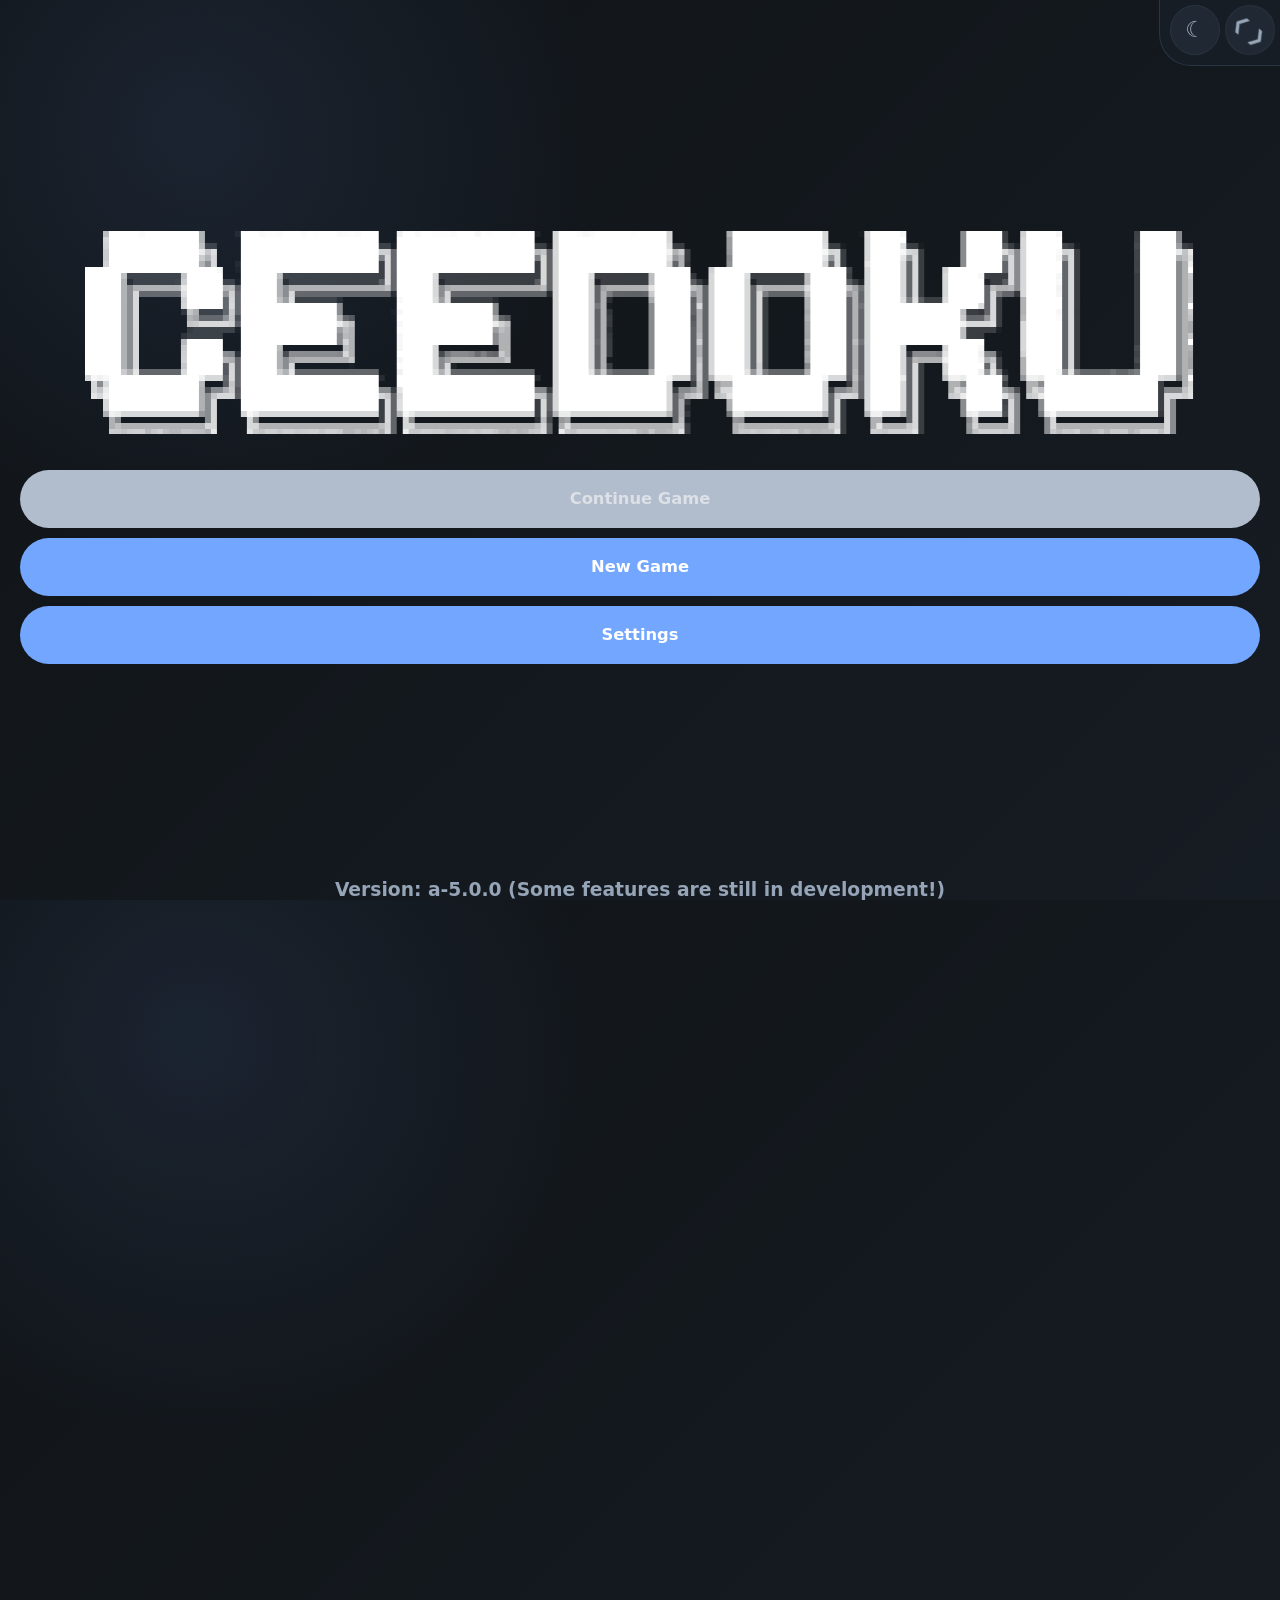
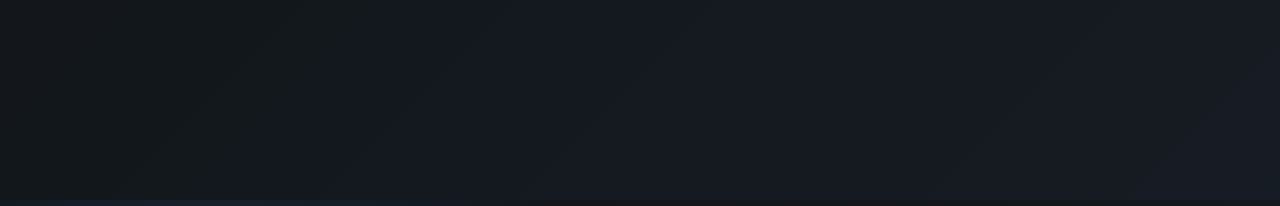
==== index.html @ f5714a9c "changed some stuff does anyone even read these???" ====
<html lang="en">

<head>
    <script id="vervar">const version = "a-5.0.0 (Some features are still in development!)";</script>
    <meta charset="utf-8">
    <meta name="viewport" content="width=device-width, initial-scale=1">
	<meta name="theme-color" content="#101418">
    <link rel="icon" type="image/svg+xml" href="[data-uri]">
    <title>Ceedoku - Loading</title>
<link id="Style" rel="stylesheet" href="style.css">
<link id="touchStyles" rel="stylesheet" href="touch.css">
	<script>
  if ('serviceWorker' in navigator) {
    navigator.serviceWorker.register('./sw.js')
      .then(() => console.log('Service Worker Registered'))
      .catch((err) => console.log('Registration Failed', err));
  }
</script>
<link rel="manifest" href="./manifest.json">

</head>

<body class="dark"><div id="loader" style="display: flex; flex-direction: column; place-content: center; position: fixed; place-items: center; visibility: visible;height: 100dvh;width: 100dvw;overflow: hidden;"><style id="loadingscreen">

.spinner {
    animation: rotator 1.4s linear infinite;
}

@keyframes rotator {
    0% {
        transform: rotate(0deg);
    }

    100% {
        transform: rotate(270deg);
    }
}

.path {
    stroke-dasharray: 187;
    stroke-dashoffset: 0;
    transform-origin: center;

    animation:
        dash 1.4s ease-in-out infinite,
        colors 5.6s ease-in-out infinite;
}

@keyframes colors {
    0% {
        stroke: #7dd3fc;
    }

    25% {
        stroke: #38bdf8;
    }

    50% {
        stroke: #a78bfa;
    }

    75% {
        stroke: #22d3ee;
    }

    100% {
        stroke: #7dd3fc;
    }
}

@keyframes dash {
    0% {
        stroke-dashoffset: 187;
    }

    50% {
        stroke-dashoffset: 46.75;
        transform: rotate(135deg);
    }

    100% {
        stroke-dashoffset: 187;
        transform: rotate(450deg);
    }
}
    
@media (orientation:landscape){
    .spinner {
        height:100px!important;
        width: 100px!important
        }</style><div style="display:flex;justify-content:center;margin-bottom: 10px;"><img aria-label="Ceedoku Logo" alt="Ceedoku" style="width:90%" class="whatdoievencallthis" src="./title.png"></div><svg class="spinner" width="65px" height="65px" viewBox="0 0 66 66">
    <circle class="path" fill="none" stroke-width="6" stroke-linecap="round" cx="33" cy="33" r="30">
    </circle>
</svg></div><div id="aahtheentiregame" style="visibility:hidden">
<div class="null"><div class="game-shell" style="padding-top: 20px;">
        <main class="app" aria-label="Ceedoku game">
            <section class="main" style="width: 100%;">


                <div class="topbar">
                    <div class="brand">
                        <div aria-label="Ceedoku Icon" class="mark" aria-hidden="true">
                            <div class="mark-grid">
                                <span></span><span></span><span></span>
                                <span></span><span></span><span></span>
                                <span></span><span></span><span></span>
                            </div>
                        </div>
                        <div>
                            <h1 id="title" style="color: var(--text4);">Ceedoku</h1>
                            <div class="difficulty-badge" id="difficultyBadge">Easy</div>
                        </div>
                    </div>

                </div>
                <div class="board-wrap">
                    <div class="board" id="board" role="grid" aria-label="Ceedoku board"></div>
                </div><div class="status-line" style="padding: 3px;display: flex;justify-content: space-between;">
                    <span id="mistakeStatus">Mistakes: 0</span>
                    <span id="emptyStatus">Empty: 36</span>
                </div>

                
            </section>

            <aside class="sidebar" aria-label="Game controls" style="box-shadow: 0 0 5px 5px var(--shadow-color);">
                <div class="control-band">
                    <div class="control-card hint-wrap">
                        <button title="Get a hint." aria-label="Get a hint" class="hint-button" id="hintButton" type="button">
                            <svg viewBox="0 0 30 31" style="height: 35px;">
                                <path d="M17.3 25.91c.5 0 .91.48.91 1.08 0 .59-.4 1.07-.91 1.07h-4.6c-.5 0-.91-.48-.91-1.07 0-.6.4-1.08.91-1.08zM15 2.34a9.68 9.68 0 019.64 9.71c0 3.5-1.86 6.7-4.83 8.41-.23.14-.4.39-.5.82a3.21 3.21 0 01-3.13 2.5H13.5a3.21 3.21 0 01-3.17-2.68c-.08-.45-.17-.65-.12-.62a9.72 9.72 0 01-4.85-8.43c0-5.36 4.31-9.7 9.64-9.7zm0 2.15a7.53 7.53 0 00-7.5 7.56 7.57 7.57 0 003.78 6.57c.65.38.99 1.1 1.16 2.12.1.51.54.89 1.06.89h2.68c.5 0 .94-.35 1.05-.83.23-.98.73-1.73 1.5-2.19a7.57 7.57 0 003.77-6.56A7.53 7.53 0 0015 4.5z" fill="var(--muted)"></path>
                            </svg>
                        </button>
                    </div>
                    <div class="control-card timer-wrap" id="timer">Time: 00:00</div>
                    <div class="control-card history-wrap aah">
                        <div class="history-pill" aria-label="History controls">
                            <button title="Undo your last move." aria-label="Undo your last move" class="history-button" id="undoButton" type="button" aria-label="Undo" title="Undo" disabled="">
                                <svg viewBox="0 0 24 24" aria-hidden="true">
                                    <path d="M10 7 5 12l5 5"></path>
                                    <path d="M5 12h14"></path>
                                </svg>
                            </button>
                            <button  title="Redo your last move." aria-label="Redo your last move" class="history-button" id="redoButton" type="button" aria-label="Redo" title="Redo" disabled="">
                                <svg viewBox="0 0 24 24" aria-hidden="true">
                                    <path d="m14 7 5 5-5 5"></path>
                                    <path d="M19 12H5"></path>
                                </svg>
                            </button>
                        </div>	
                    </div>
                </div>

                <div class="new-game-band" id="newGameBand">
                    <button title="Create a new game with the previously selected difficulty." class="new-main uuh" id="newGameButton" type="button">New Game</button>
                    <button title="Toggle the difficulty menu." class="new-side umm" id="difficultyToggle" type="button" aria-label="Choose difficulty" aria-expanded="false" title="Difficulty">
                        <svg viewBox="0 0 24 24" aria-hidden="true">
                            <path d="m6 9 6 6 6-6"></path>
                        </svg>
                    </button>
                    <div class="difficulty-menu something" id="difficultyMenu" role="listbox" aria-label="Difficulty Menu">
                        <button title="Create a new game with the easy difficulty." aria-label="Create a new game with the easy difficulty" class="menu-item" type="button" data-difficulty="easy" role="option" aria-selected="true">Easy <span>36 Holes</span></button>
                        <button title="Create a new game with the medium difficulty."  aria-label="Create a new game with the medium difficulty"  class="menu-item" type="button" data-difficulty="medium" role="option" aria-selected="false">Medium <span>44 Holes</span></button>
                        <button title="Create a new game with the hard difficulty."  aria-label="Create a new game with the hard difficulty"  class="menu-item" type="button" data-difficulty="hard" role="option" aria-selected="false">Hard <span>51 Holes</span></button>
                        <button title="Create a new game with the expert difficulty."  aria-label="Create a new game with the expert difficulty" class="menu-item" type="button" data-difficulty="expert" role="option" aria-selected="false">Expert <span>58 Holes</span></button>
						<button title="Create a new game with the master difficulty."  aria-label="Create a new game with the master difficulty"  class="menu-item" type="button" data-difficulty="master" role="option" aria-selected="false">Master <span>64 Holes</span></button>
                        <button title="Create a new game with the extreme difficulty."  aria-label="Create a new game with the extreme difficulty"  class="menu-item" type="button" data-difficulty="extreme" role="option" aria-selected="false">Extreme <span>70 Holes</span></button>
                        <button title="Create a new game with the impossible difficulty."  aria-label="Create a new game with the impossible difficulty" class="menu-item" type="button" data-difficulty="impossible" role="option" aria-selected="false">Impossible <span>76 Holes</span></button>
                    </div>
                </div>



                <div class="numbers-band">
                    <div class="pencilanderaser">
                        <button title="Toggle pencil mode." class="pencileraserbutton pencil-button" id="pencilButton" type="button" aria-pressed="false">
                            <svg viewBox="0 0 24 24" aria-hidden="true">
                                <path d="M12 20h9"></path>
                                <path d="m16.5 3.5 4 4L8 20H4v-4L16.5 3.5Z"></path>
                            </svg>
                            Pencil
                        </button>
                        <button title="Toggle erase mode." class="pencileraserbutton erase-button" id="eraseButton" type="button" aria-pressed="false">
                            <svg viewBox="0 0 24 24" aria-hidden="true">
                                <path d="m3 15 8-8a3 3 0 0 1 4.2 0l5.8 5.8"></path>
                                <path d="m14 21 7-7"></path>
                                <path d="M5 13 12 20"></path>
                                <path d="M2 21h20"></path>
                            </svg>
                            Erase
                        </button>
                    </div>
                    <div class="number-grid" id="numberGrid" aria-label="Number pad"><button class="number-button" type="button" data-value="1" title="Use 1">1</button><button class="number-button" type="button" title="Use 2" data-value="2">2</button><button title="Use 3" class="number-button" type="button" data-value="3" >3</button><button title="Use 4" class="number-button" type="button" data-value="4">4</button><button title="Use 5" class="number-button" type="button" data-value="5">5</button><button title="Use 6" class="number-button" type="button" data-value="6">6</button><button title="Use 7" class="number-button" type="button" data-value="7">7</button><button title="Use 8" class="number-button" type="button" data-value="8">8</button><button title="Use 9" class="number-button" type="button" data-value="9">9</button></div>

                </div>
            </aside>
<div class="foo" style="display: flex;position: absolute;right: 20px;top: 20px;gap: 10px;">
<button title="Pause the game." aria-label="Pause the game" id="pause-btn" class="hint-button bar" onclick="pauseTimer()" style="justify-self: left;width: 50px;height: 50px;right: 20px;top: 20px;">▶</button>
</div>
        </main>
<div aria-label="Win Overlay" id="winOverlay" class="win-overlay" style="border-radius: 66px;" hidden="">


            <div class="win-card" style="">

                <div style="display: flex;align-items: center;justify-content: center;height: 128;"><img id="winIcon" class="win-icon" src="[data-uri]" alt="" draggable="false" style="scale: 0.25;position-anchor: center;"></div>

                <h1 class="win-title" style="color: var(--text2);">Puzzle Complete!</h1>

                <div style=""><div class="win-stats">

                    
<div class="win-stat" style="width: fit-content; margin: 33px auto; background-color: var(--surface-2); padding: 5px 20px; border-radius: 5px; scale: 1.3; box-shadow: 0 0 5px 5px  var(--shadow-color2);">
    <h2 style="text-align: left;width: fit-content;margin: 0 auto;margin-top: 5px;margin-bottom: 10px;"><strong style="color: var(--blue);">Difficulty: </strong><span id="winDifficulty" style="color: var(--text3);">Easy</span><strong style="color: var(--blue);"><br>Time: </strong><span id="winTime" style="color: var(--text3);">00:00</span><strong style="color: var(--blue);" ><br>Mistakes: </strong><span id="winMistakes" style="color: var(--text3);">0</span></h2>
    
</div>
                    

                    
                    


                    
                    

                </div></div>

                <div class="new-game-band" id="winnewgameband" style="margin-bottom: 5px;">
                    <button title="Create a new game with the previously selected difficulty." class="new-main" id="winNewGameButton" type="button">New Game</button>
                    <button title="Toggle the difficulty menu." class="new-side" id="winDifficultyToggle" type="button" aria-label="Choose difficulty" aria-expanded="false" title="Difficulty">
                        <svg viewBox="0 0 24 24" aria-hidden="true">
                            <path d="m6 9 6 6 6-6"></path>
                        </svg>
                    </button>
                    <div class="difficulty-menu" id="windifficultyMenu" role="listbox" aria-label="Difficulty Menu">
                        <button title="Create a new game with the easy difficulty." aria-label="Create a new game with the easy difficulty" class="menu-item" type="button" data-difficulty="easy" role="option" aria-selected="true">Easy <span>36 Holes</span></button>
                        <button title="Create a new game with the medium difficulty."  aria-label="Create a new game with the medium difficulty"  class="menu-item" type="button" data-difficulty="medium" role="option" aria-selected="false">Medium <span>44 Holes</span></button>
                        <button title="Create a new game with the hard difficulty."  aria-label="Create a new game with the hard difficulty"  class="menu-item" type="button" data-difficulty="hard" role="option" aria-selected="false">Hard <span>51 Holes</span></button>
                        <button title="Create a new game with the expert difficulty."  aria-label="Create a new game with the expert difficulty" class="menu-item" type="button" data-difficulty="expert" role="option" aria-selected="false">Expert <span>58 Holes</span></button>
						<button title="Create a new game with the master difficulty."  aria-label="Create a new game with the master difficulty"  class="menu-item" type="button" data-difficulty="master" role="option" aria-selected="false">Master <span>64 Holes</span></button>
                        <button title="Create a new game with the extreme difficulty."  aria-label="Create a new game with the extreme difficulty"  class="menu-item" type="button" data-difficulty="extreme" role="option" aria-selected="false">Extreme <span>70 Holes</span></button>
                        <button title="Create a new game with the impossible difficulty."  aria-label="Create a new game with the impossible difficulty" class="menu-item" type="button" data-difficulty="impossible" role="option" aria-selected="false">Impossible <span>76 Holes</span></button>
                    </div>
                </div>
				<button class="new-main2" onclick="showmainmenu()" style="width: 100%;border-top-right-radius: 999px;border-bottom-right-radius: 999px;">Main Menu</button>
            </div>

        </div>
	<div id="pauseOverlay" aria-label="Pause Overlay" class="win-overlay" style="border-radius: 66px;">


            <div class="win-card" style="">

                
                <h1 class="win-title" style="color: var(--text2);">Puzzle Paused</h1>

                <div style=""><div class="win-stats">

                    
<div class="win-stat" style="width: fit-content; margin: 33px auto; background-color: var(--surface-2); padding: 5px 20px; border-radius: 5px; scale: 1.3; box-shadow: 0 0 5px 5px  var(--shadow-color2);">
    <h2 style="text-align: left;width: fit-content;margin: 0 auto;margin-top: 5px;margin-bottom: 10px;"><strong style="color: var(--blue);">Difficulty: </strong><span id="pauseDifficulty" style="color: var(--text3);">Easy</span><strong style="color: var(--blue);"><br>Paused at: </strong><span id="pauseTime" style="color: var(--text3);">00:00</span><strong style="color: var(--blue);"><br>Mistakes: </strong><span id="pauseMistakes" style="color: var(--text3);">0</span></h2>
    
</div>
                    

                    
                    


                    
                    

                </div></div>
		<button class="new-main2" onclick="resumeTimer()" style="width: 100%;border-top-right-radius: 999px;border-bottom-right-radius: 999px;margin-bottom: 5px;">Continue Game</button>
                <div class="new-game-band" id="pausenewgameband"  style="margin-bottom: 5px;">
                    <button title="Create a new game with the previously selected difficulty." class="new-main" id="pauseNewGameButton" type="button">New Game</button>
                    <button title="Toggle the difficulty menu." class="new-side" onclick="togglepauseDifficultyMenu()" id="pauseDifficultyToggle" type="button" aria-label="Choose difficulty" aria-expanded="false" title="Difficulty">
                        <svg viewBox="0 0 24 24" aria-hidden="true">
                            <path d="m6 9 6 6 6-6"></path>
                        </svg>
                    </button>
                    <div class="difficulty-menu" id="pausedifficultyMenu" role="listbox" aria-label="Difficulty Menu">
                        <button title="Create a new game with the easy difficulty." aria-label="Create a new game with the easy difficulty" class="menu-item" type="button" data-difficulty="easy" role="option" aria-selected="true">Easy <span>36 Holes</span></button>
                        <button title="Create a new game with the medium difficulty."  aria-label="Create a new game with the medium difficulty"  class="menu-item" type="button" data-difficulty="medium" role="option" aria-selected="false">Medium <span>44 Holes</span></button>
                        <button title="Create a new game with the hard difficulty."  aria-label="Create a new game with the hard difficulty"  class="menu-item" type="button" data-difficulty="hard" role="option" aria-selected="false">Hard <span>51 Holes</span></button>
                        <button title="Create a new game with the expert difficulty."  aria-label="Create a new game with the expert difficulty" class="menu-item" type="button" data-difficulty="expert" role="option" aria-selected="false">Expert <span>58 Holes</span></button>
						<button title="Create a new game with the master difficulty."  aria-label="Create a new game with the master difficulty"  class="menu-item" type="button" data-difficulty="master" role="option" aria-selected="false">Master <span>64 Holes</span></button>
                        <button title="Create a new game with the extreme difficulty."  aria-label="Create a new game with the extreme difficulty"  class="menu-item" type="button" data-difficulty="extreme" role="option" aria-selected="false">Extreme <span>70 Holes</span></button>
                        <button title="Create a new game with the impossible difficulty."  aria-label="Create a new game with the impossible difficulty" class="menu-item" type="button" data-difficulty="impossible" role="option" aria-selected="false">Impossible <span>76 Holes</span></button> 
                    </div>
                    </div>
								<button class="new-main2" onclick="showmainmenu()" style="width: 100%;border-top-right-radius: 999px;border-bottom-right-radius: 999px;">Main Menu</button>
                </div>


            </div>

        </div>

     </div>  
        <div tabIndex=-1 aria-label="Main Menu" id="mainmenu" class="win-overlay2 show" style="align-items: normal;height: 101dvh;position: absolute;width: 100dvw;background-color: var(--bg);display: flex;flex-direction: column;padding: 20px;justify-content: center;z-index: 4999;"><h3 id="version" style="position: absolute;bottom: 0px;z-index: 9999;margin-bottom: 0px;left: 50dvw;transform: translatex(-50%);"><strong>Version:</strong> *loading*</h3><div class="cmon" style="display: flex;flex-direction: column;align-content: center;"><div style="display:flex;justify-content:center"><img aria-label="Ceedoku Logo" alt="Ceedoku" style="width:90%" class="whatdoievencallthis" src="./title.png" alt="CEEDOKU"></div><div style="margin-top: 20px;"><button title="Open the save stats menu." class="new-main2" id="igiveup" onclick="showcontinueGame()" style="width: 100%;border-top-right-radius: 999px;border-bottom-right-radius: 999px;margin-bottom: 5px;">Continue Game</button></div><div style="margin-top: 5px;"><button class="new-main2" onclick="openmainDifficultyMenu()" id="mainDifficultyToggle" type="button" aria-expanded="false" title="Create a new game." style="width: 100%;border-top-right-radius: 999px;border-bottom-right-radius: 999px;" title="Create a new game.">New Game</button><button class="new-main2" onclick="opensettingsmenu()" id="settingsbutton" type="button" aria-expanded="false" title="Change the settings." style="width: 100%;border-top-right-radius: 999px;border-bottom-right-radius: 999px;margin-top: 10px;">Settings</button>
                    

                </div>
                    

                </div></div></div><div id="newOverlay" class="win-overlay" style="border-radius: 66px;overflow: clip;">


            <div class="win-card" aria-label="Difficulty selection screen">

                
                <h1 class="win-title" style="color: var(--text2);">Select a difficulty</h1>

                <div style="margin-top: 10px;margin-bottom: 10px;"><div class="difficulty-menu2 urgh open" id="maindifficultyMenu" role="listbox" aria-label="Difficulties">
                        <button aria-label="Select the easy difficulty" class="menu-item menu-item2" type="button" data-difficulty="easy" role="option" aria-selected="false" title="Select the easy difficulty.">Easy <span>36 Holes</span></button>
                        <button aria-label="Select the medium difficulty" class="menu-item menu-item2"  type="button" data-difficulty="medium" role="option" aria-selected="false" title="Select the medium difficulty.">Medium <span>44 Holes</span></button>
                        <button aria-label="Select the hard difficulty" class="menu-item menu-item2"  type="button" data-difficulty="hard" role="option" aria-selected="false" title="Select the hard difficulty.">Hard <span>51 Holes</span></button>
                        <button aria-label="Select the expert difficulty" class="menu-item menu-item2"  type="button" data-difficulty="expert" role="option" aria-selected="false" title="Select the expert difficulty.">Expert <span>58 Holes</span></button>
                        <button aria-label="Select the master difficulty" class="menu-item menu-item2"  type="button" data-difficulty="master" role="option" aria-selected="false" title="Select the master difficulty.">Master <span>64 Holes</span></button>
                        <button aria-label="Select the extreme difficulty" class="menu-item menu-item2"  type="button" data-difficulty="extreme" role="option" aria-selected="false" title="Select the extreme difficulty.">Extreme <span>70 Holes</span></button>
	                    <button aria-label="Select the impossible difficulty" class="menu-item menu-item2"  type="button" data-difficulty="impossible" role="option" aria-selected="false" title="Select the impossible difficulty.">Impossible <span>76 Holes</span></button>
					</div></div>
		<button class="new-main2" onclick="continuenewGame()" style="width: 100%;border-top-right-radius: 999px;border-bottom-right-radius: 999px;margin-bottom: 5px;" title="Create a new game with the selected difficulty">New Game</button><button style="width: 100%; border-top-right-radius: 999px; border-bottom-right-radius: 999px; margin-bottom: 5px;font-size: 1.02rem;min-height: 58px;" class="cancel-button number-button" title="Cancel creating a new game." onclick="hidenewgame()">Cancel</button>
                

            </div>

        </div><div id="continueOverlay" class="win-overlay" style="border-radius: 66px;overflow: clip;">


            <div aria-label="Continue game menu" class="win-card">

                
                <h1 class="win-title" style="color: var(--text2);">Save Game Stats</h1>

                <div style=""><div class="win-stats">

                    
<div class="win-stat" style="width: fit-content; margin: 33px auto; background-color: var(--surface-2); padding: 5px 20px; border-radius: 5px; scale: 1.3; box-shadow: 0 0 5px 5px  var(--shadow-color2);">
    <h2 style="text-align: left;width: fit-content;margin: 0 auto;margin-top: 5px;margin-bottom: 10px;"><strong style="color: var(--blue);">Difficulty: </strong><span id="continueDifficulty" style="color: var(--text3);">Easy</span><strong style="color: var(--blue);"><br>Stopped at: </strong><span id="continueTime" style="color: var(--text3);">00:00</span><strong style="color: var(--blue);"><br>Mistakes: </strong><span id="continueMistakes" style="color: var(--text3);">0</span></h2>
    
</div>
                    

                    
                    


                    
                    

                </div></div>
		<button class="new-main2" onclick="continueGame()" style="width: 100%;border-top-right-radius: 999px;border-bottom-right-radius: 999px;margin-bottom: 5px;" title="Continue your save game.">Continue Game</button><button title="Open the save deletion confirmation menu." class="new-main2 delete-button" onclick="showdeleteGame()" style="width: 100%;border-top-right-radius: 999px;border-bottom-right-radius: 999px;margin-bottom: 5px;background-color: var(--delete-save)">Delete Save File</button><button title="Cancel continuing your save game." onclick="hidecontinuegame()" style="width: 100%; border-top-right-radius: 999px; border-bottom-right-radius: 999px; margin-bottom: 5px;font-size: 1.02rem;min-height: 58px;" class="cancel-button number-button">Cancel</button>
                

            </div>

        </div><div aria-label="Save deletion confirmation menu" id="deleteOverlay" class="win-overlay" style="border-radius: 66px;overflow: clip;">


            <div class="win-card">

                
                <h1 class="win-title" style="color: var(--text2);">Are you sure?</h1>

                <div style=""><div class="win-stats">

                    
<div class="win-stat" style="width: fit-content; margin: 33px auto; background-color: var(--surface-2); padding: 5px 20px; border-radius: 5px;; box-shadow: 0 0 5px 5px  var(--shadow-color2);">
<h2 style="text-align: center;width: fit-content;margin: 0 auto;margin-top: 5px;margin-bottom: 2.5px;">Are you sure you want<br> to delete your save file?</h2>
<h4 style="margin-bottom: 10px;margin-top: 0px;">It is strongly recommended to <strong style="font-variant: small-caps;">only</strong><br>delete your save file if you have to.<br></h4>    
</div>
                    

                    
                    


                    
                    

                </div></div>
		<button title="Delete your save." class="new-main2 delete-button" onclick="deleteGame()" style="width: 100%;border-top-right-radius: 999px;border-bottom-right-radius: 999px;margin-bottom: 5px;background-color: var(--delete-save)">Delete Save File</button><button title="Cancel deleting your save file." onclick="hidedeleteGame()" style="width: 100%; border-top-right-radius: 999px; border-bottom-right-radius: 999px; margin-bottom: 5px;font-size: 1.02rem;min-height: 58px;" class="cancel-button number-button">Cancel</button>
                

            </div>

        </div>
<div id="settingsOverlay" class="win-overlay" style="border-radius: 66px;overflow: clip;">


            <div class="win-card" aria-label="Settings Menu" style="width: 92dvw;padding-top: 10px !important;padding: 15px;border: 1px solid var(--outline);">

                
                <div style="display: flex;padding-left: 10px;"><h1 class="win-title" style="color: var(--text2);">Ceedoku Settings</h1><button id="WHATTHEFUCKDOICALLTHIS?" onclick="closesettingsmenu()" style="background-color: transparent;font-size: 25px;margin-left: auto;margin-right: 5px;color: var(--text2);">🗙</button></div><div style="height: 550px;background-color: var(--surface-2);margin-top: 15px;border-radius: 10px;padding: 10px;padding-top: 15px;padding-bottom: 10px;"><div style="height: 100%;overflow: scroll;scrollbar-color: var(--text2);scrollbar-width: thick;"><h1 style="font-size: 50px;text-align: center;">Animations</h1><div class="setting-row" style="padding-bottom: 5px;" title="Whether or not animations should be enabled.">
    <span class="setting-name" style="text-align: left;"><strong>Enable animations</strong></span>

    <label class="toggle">
        <input id="animationtoggle" type="checkbox">
        <span class="toggle-track"></span>
    </label>
</div><hr style="height: 1px;border: none;background-color: var(--muted);margin: auto;margin-bottom: 10px;margin-top: 5px;width: 98%;">
<div class="setting-row" style="padding-top: 0px;padding-bottom: 5px;" title="Whether or not to play an animation on completion of a row, column, box or the entire board.">
    <span class="setting-name" style="text-align: left;"><strong>Completion animations</strong></span>

    <label class="toggle">
        <input id="completionanimationtoggle" type="checkbox">
        <span class="toggle-track"></span>
    </label>
</div>
<hr style="height: 1px;border: none;background-color: var(--muted);margin: auto;margin-bottom: 10px;margin-top: 5px;width: 98%;"><div class=" setting-row" style="padding-top: 0px;padding-bottom: 5px;" title="Whether or not to play a confetti animation on completion of a puzzle.">
    <span class="setting-name" style="text-align: left;"><strong>Confetti animation</strong></span>

    <label class="toggle">
        <input id="confettianimationtoggle" type="checkbox">
        <span class="toggle-track"></span>
    </label>
</div><h1 style="font-size: 50px;text-align: center;margin-top: 20px;">SFX</h1><div class="setting-row" style="padding-bottom: 5px;" title="Whether or not sound effects should be enabled.">
    <span class="setting-name" style="text-align: left;"><strong>Enable sound effects</strong></span>

    <label class="toggle">
        <input id="sfxtoggle" type="checkbox">
        <span class="toggle-track"></span>
    </label>
</div><hr style="height: 1px;border: none;background-color: var(--muted);margin: auto;margin-bottom: 10px;margin-top: 5px;width: 98%;"><div title="Whether or not to play a sound on puzzle completion." class="setting-row" style="padding-top: 0px;padding-bottom: 5px;text-align: left;">
    <span class="setting-name" style="text-align: left;"><strong style="text-align: left;">Win sound</strong></span>

    <label class="toggle">
        <input type="checkbox" id="winsoundtoggle">
        <span class="toggle-track"></span>
    </label>
</div><hr style="height: 1px;border: none;background-color: var(--muted);margin: auto;margin-bottom: 10px;margin-top: 5px;width: 98%;"><div class="setting-row" style="padding-top: 0px;padding-bottom: 5px;text-align: left;" title="Whether or not to play a sound on completion of a row, column, box or the entire board.">
    <span class="setting-name" style="text-align: left;"><strong style="text-align: left;">Completion sound</strong></span>

    <label class="toggle">
        <input type="checkbox" id="completionsoundtoggle">
        <span class="toggle-track"></span>
    </label>
</div><h1 style="font-size: 50px;text-align: center;margin-top: 20px;">Haptics</h1><div class="setting-row" style="padding-bottom: 5px;" title="Whether or not to play a small vibration for certain actions.">
    <span class="setting-name" style="text-align: left;"><strong>Enable haptics</strong></span>

    <label class="toggle">
        <input id="hapticstoggle" type="checkbox">
        <span class="toggle-track"></span>
    </label>
</div><hr style="height: 1px;border: none;background-color: var(--muted);margin: auto;margin-bottom: 10px;margin-top: 5px;width: 98%;"><div class="setting-row" style="padding-bottom: 5px;padding-top: 0px;" title="Whether or not to play a small vibration when you click a button.">
    <span class="setting-name" style="text-align: left;"><strong>Button haptics</strong></span>

    <label class="toggle">
        <input id="buttonhapticstoggle" type="checkbox">
        <span class="toggle-track"></span>
    </label>
</div><hr style="height: 1px;border: none;background-color: var(--muted);margin: auto;margin-bottom: 10px;margin-top: 5px;width: 98%;"><div class="setting-row" style="padding-bottom: 5px;padding-top: 0px;" title="Whether or not to play a small vibration when you select a cell.">
    <span class="setting-name" style="text-align: left;"><strong>Cell select haptics</strong></span>

    <label class="toggle">
        <input id="cellhapticstoggle" type="checkbox">
        <span class="toggle-track"></span>
    </label>
</div><hr style="height: 1px;border: none;background-color: var(--muted);margin: auto;margin-bottom: 10px;margin-top: 5px;width: 98%;"><div class="setting-row" style="padding-bottom: 5px;padding-top: 0px;" title="Whether or not to play some small vibrations on puzzle completion.">
    <span class="setting-name" style="text-align: left;"><strong>Puzzle completed haptics</strong></span>

    <label class="toggle">
        <input id="winhapticstoggle" type="checkbox">
        <span class="toggle-track"></span>
    </label>
</div>
<h1 style="font-size: 50px;text-align: center;margin-top: 20px;">Hints</h1><div class="setting-row" style="padding-bottom: 5px;" title="Whether or not hints should be enabled.">
    <span class="setting-name" style="text-align: left;"><strong>Enable hints</strong></span>

    <label class="toggle">
        <input id="hintstoggle" type="checkbox">
        <span class="toggle-track"></span>
    </label>
</div><hr style="height: 1px;border: none;background-color: var(--muted);margin: auto;margin-bottom: 10px;margin-top: 5px;width: 98%;"><div class="setting-row" style="padding-bottom: 5px;padding-top: 0px;" title="Whether or not hints should have a cooldown.">
    <span class="setting-name" style="text-align: left;"><strong>Hint cooldown</strong></span>

    <label class="toggle">
        <input id="hintcooldowntoggle" type="checkbox">
        <span class="toggle-track"></span>
    </label>
</div><hr style="height: 1px;border: none;background-color: var(--muted);margin: auto;margin-bottom: 10px;margin-top: 5px;width: 98%;"><div class="setting-row" style="padding-bottom: 5px;padding-top: 0px;" title="The number of hints the game gives you at the start of a game.">
    <span class="setting-name" style="text-align: left;"><strong>Starting hints</strong></span>

    
<input type="number" id="startinghints" placeholder="30" style="height: 40px;border-radius: 10px;background-color: var(--surface-3);border: none;text-align: center;background-color: var(--surface-3);appearance: textfield;">
</div><hr style="height: 1px;border: none;background-color: var(--muted);margin: auto;margin-bottom: 10px;margin-top: 5px;width: 98%;"><div class="setting-row" style="padding-bottom: 5px;padding-top: 0px;" title="The type of hint cooldownt that should be used">
       <span class="setting-name">
        <strong>Hint cooldown type</strong>
    </span>

    <select class="settings-select" id="hintcooldownmethod">
        <option value="time">Time-based</option>
        <option value="move">Move-based</option>
    </select>
</div><hr style="height: 1px;border: none;background-color: var(--muted);margin: auto;margin-bottom: 10px;margin-top: 5px;width: 98%;"><div class="setting-row" style="padding-bottom: 5px;padding-top: 0px;" title="The number of moves/seconds until the hint cooldown ends.">
    <span class="setting-name" style="text-align: left;"><strong>Hint cooldown amount</strong></span>

    
<input type="number" id="hintcooldownamount" placeholder="30" style="height: 40px;border-radius: 10px;background-color: var(--surface-3);border: none;text-align: center;background-color: var(--surface-3);appearance: textfield;">
</div>



</div></div>

                
		
                </div>

        </div>

                
		
                </div>

        </div>
	<div aria-label="site controls" id="sitecontrols" style="z-index: 10000; width: fit-content; position: absolute; top: 0px; right: 0px; background-color: var(--surface); padding: 5px 5px 10px 10px; display: flex; gap: 5px; border-bottom-left-radius: 32px;;border: 1px solid var(--outline);border-top: 0px;border-right: 0;"><button id="mode" title="Switch between light and dark mode." aria-label="switch between light and dark mode" class="bar hint-button" onclick="changemode()" style="font-size:22px;width: 50px;height: 50px !important;"><b>☾</b></button>
<button title="Toggle fullscreen mode." aria-label="toggle fullscreen mode." id="fullscreen" class="bar hint-button" onclick="fullscreen()" style="font-size:18px;width: 50px;height: 50px;padding: 0px;transform: rotate(40deg);">❮ ❯</button><button title="Go to the main menu." aria-label="go to the main menu" id="mainmenubutton" class="bar hint-button" onclick="showmainmenu()" style="font-size:18px;width: 50px;height: 50px;padding: 0px;"><svg xmlns="http://w3.org" viewBox="0 0 24 24" width="24" height="24" fill="currentColor">
  <path d="M3 19h18v-2H3v2zm0-6h18v-2H3v2zm0-8v2h18V5H3z"></path>
</svg></button>

</div>

</div>
</div><div aria-label="Crash screen" id="crashscreen" style="visibility:hidden;width: 100dvw;height: 100dvh;position: absolute;background-color: black;z-index: 10000000;display: flex;flex-direction: column;justify-content: center;align-items: center;"><h1 style="font-size: 150px;margin-bottom: 50px;">:(</h1><h1>Ceedoku has crashed</h1><h2 id="crashscreenerrormsg">There was no crash message</h2><button onclick="location.reload()" class="restart-button"><strong>Restart Ceedoku</strong></button></div>
<script id="touchormousedetector">const touchStyles = document.getElementById("touchStyles");touchStyles.disabled = !window.matchMedia("(hover: none) and (pointer: coarse)").matches;window.addEventListener("pointermove", (e) => {if (e.pointerType === "mouse") {touchStyles.disabled = true;}});window.addEventListener("pointerdown", (e) => {if (e.pointerType === "touch") {touchStyles.disabled = false;}});</script>

<script id="setver">document.getElementById("version").textContent = `Version: ${version}`;</script>		

<script id="crash-detector">window.addEventListener("error", (event) => {document.body.style.visibility = "visible";document.getElementById("crashscreen").style.visibility = "visible";const error = document.getElementById("crashscreenerrormsg");error.innerHTML = `<strong>A fatal error occurred in the main game script.</strong><br>${event.message} - Line ${event.lineno}, Column ${event.colno}`;});window.addEventListener("unhandledrejection", (event) => {document.body.style.visibility = "visible";document.getElementById("crashscreen").style.visibility = "visible";const error = document.getElementById("crashscreenerrormsg");error.innerHTML = `<strong>An unhandled promise rejection occurred in the main script.</strong><br>${String(event.reason)}`;});document.querySelectorAll("script[src]").forEach(script => {script.addEventListener("error", () => {document.body.style.visibility = "visible";document.getElementById("crashscreen").style.visibility = "visible";document.getElementById("crashscreenerrormsg").innerHTML = `<strong>Failed to load the main game script.</strong>`;});});</script>	
<script id="tsParticles.Confetti" src="confetticode.js"></script>
<script id="mainscript" src="script.js"></script>
	
</body>

</html>
---- style.css ----
/* ---------------------------
# Bye Bye Bugs

## Chorus:
    Ain't no lie,
    bugs go bye bye bye.

    One more fix,
    one more try.
    Green tick says
    it's time to fly.

    It might sound crazy,
    but it ain't no lie,
    bugs go bye bye bye.
--------------------------- */
button {
	transition: transform 0.1s ease;
}
#loader {
    opacity: 1;
    transition: opacity 0.5s ease;
}

#loader.fade-out {
    opacity: 0;
    pointer-events: none;
}
#aahtheentiregame {
    opacity: 0;
    transition: opacity 0.5s ease;
}

#aahtheentiregame.loaded {
    opacity: 1;
}
        :root {
    color-scheme: dark;
          --bg: #f4f7fb;
		  --outline: #f4f7fb;
          --surface: #ffffff;
          --surface-2: #edf3f9;
          --surface-3: #dde8f2;
          --text: #213044;
	  --text2: #000000;
	  --text3: var(--muted);
	  --text4: #435368;
		 --blue-soft2: #accfff;
          --muted: #66778c;
          --line: #b7c5d6;
          --line-strong: #4c5867;
          --blue: #1a73e8;
	  --delete-save: #ff0000;
          --blue-soft: #d7e8ff;
          --blue-softer: #eaf3ff;
          --lime: #9cff35;
          --lime-soft: #dcffb5;
		  --pencilerasebutton: #d7e1ee;
          --lime-text: #195700;
          --lime-glow: rgba(156, 255, 53, .56);
          --danger: #d93025;
          --danger-soft: #ffe7e5;
          --shell: rgba(255, 255, 255, .48);
          --shadow: 0 0px 46px rgba(28, 48, 74, .12);
          --radius: 999px;
	  --shadow-color: #bebebe;
	  --shadow-color2: #bebebe;
          --cell-size: clamp(34px, 8.2vmin, 64px);
          --board-size: calc(var(--cell-size) * 9);
          font-family: Inter, ui-sans-serif, system-ui, -apple-system, BlinkMacSystemFont, "Segoe UI", sans-serif;
        }
.brand {
	transform:translatey(5px);
	margin-left:5px
}
.delete-button:hover {
	background: color-mix(in srgb, var(--delete-save) 70%, var(--surface-2)) !important
}
.delete-button:active {
	background: color-mix(in srgb, var(--delete-save) 60%, var(--surface-2)) !important
}
#title {
font-size: clamp(1.20rem, 5vw, 2.5rem)
}
.cell {
	border-radius: 2px
}

    @keyframes cellPulse {
        0% {
            transform: scale(1);
        }
        30% {
            transform: scale(1.16);
        }
        100% {
            transform: scale(1);
        }
    }
.sidebar {
	max-height: calc(100% - 82px)
}
.cell.related {
        background: color-mix(in srgb, var(--blue) 12%, var(--surface));
    }
.cell.given.related {
        background: color-mix(in srgb, var(--blue) 12%, var(--surface));
    }
	.cell.completed.related {
        background: color-mix(in srgb, var(--blue) 12%, var(--surface));
    }
	.cell.given.completed.related {
        background: color-mix(in srgb, var(--blue) 12%, var(--surface));
    }
    .mode-wheel {
		font-size: 22px
	}
	#mode {
		padding: 8 10 10 10px
	}
    .cell.same-number {
        background: color-mix(in srgb, var(--blue) 20%, var(--surface));
    }
    .cell.completed.same-number {
        background: color-mix(in srgb, var(--blue) 20%, var(--surface));
    }
    .cell.given.completed.same-number {
        background: color-mix(in srgb, var(--blue) 20%, var(--surface));
    }

    .win-overlay {
        position: fixed;
        inset: 0;
        display: flex;
        justify-content: center;
        align-items: center;
            transform: translateY(110vh);
    
        opacity: 1;
        pointer-events: none;
    transition: transform 1000ms cubic-bezier(0.16, 1, 0.3, 1),
                opacity 0ms ease;
    
        z-index: 5000;
    }
		.mode {
			padding: 0px !important
		}
	    .win-overlay.transitions {
        position: fixed;
        inset: 0;
        display: flex;
        justify-content: center;
        align-items: center;
            transform: translateY(110vh);
    
        opacity: 1;
        pointer-events: none;
    transition: transform 300ms cubic-bezier(0.16, 1, 0.3, 1),
                opacity 0ms ease;
    
        z-index: 5000;
    }
    
	    .win-overlay2 {
        position: fixed;
        inset: 0;
        display: flex;
        justify-content: center;
        align-items: center;
            transform: translateY(110vh);
    transition: transform 1000ms cubic-bezier(0.16, 1, 0.3, 1),
                opacity 0ms ease;    
        opacity: 1;
        pointer-events: none;
    background:
            radial-gradient(circle at 15% 15%, color-mix(in srgb, var(--blue) 10%, transparent), transparent 30%),
            linear-gradient(135deg, var(--bg), color-mix(in srgb, var(--surface-2) 40%, var(--bg)));
        z-index: 5000;
    }
    
    .win-overlay.show {
        opacity: 1;
        pointer-events: auto;
        position: fixed;
        transform: translateY(0vh);
    }
    .win-overlay2.show {
        opacity: 1;
        pointer-events: auto;
        position: fixed;
        transform: translateY(-1vh);
    }
    
    .win-card {
        width: min(420px, calc(100vw - 32px));
    
        background: var(--surface);
        border-radius: 22px;
    
        padding: 32px;
    
    
        box-shadow:
            0 24px 64px rgb(0 0 0 /.28),
            0 8px 24px rgb(0 0 0 /.16);
    
        text-align: center;
    
        transform: translateY(20px);
        opacity: 0;
    
        transition:
            transform .28s cubic-bezier(.22,1,.36,1),
            opacity .28s ease;
    }
    .new-main2.disabled:hover {background: #b1bdcc !important}
.new-main2.disabled:active {background: #b1bdcc !important;transform:translatey(0px) !Important}
    .win-overlay.show .win-card {
        transform: scale(1) translateY(0);
        opacity: 1;
    }
    .cell.related.same-number {
        background: color-mix(in srgb, var(--blue) 30%, var(--surface));
    }
    .cell.given.related.same-number {
        background: color-mix(in srgb, var(--blue) 30%, var(--surface));
    }
    .cell.related.completed.same-number {
        background: color-mix(in srgb, var(--blue) 30%, var(--surface));
    }
    .cell.given.completed.related.same-number {
        background: color-mix(in srgb, var(--blue) 30%, var(--surface));
    }

    
    .cell-complete-pop {
        animation: cellPulse 180ms ease-out;
    }
    .column-complete-flash {
        position: absolute;
        background: var(--lime);
        opacity: 0.45;
        pointer-events: none;
        border-radius: 6px;
        transform-origin: center;
        animation: columnFlash 0.9s ease-out forwards;
    }
		
    
    @keyframes columnFlash {
        0% {
            transform: scaleY(0);
            opacity: 0.55;
        }
    
        35% {
            transform: scaleY(1);
            opacity: 0.55;
        }
    
        70% {
            transform: scaleY(1);
            opacity: 0.55;
        }
    
        100% {
            transform: scaleY(1);
            opacity: 0;
        }
    }
        body.dark {
    color-scheme: dark;
		  overflow: hidden;
          color-scheme: dark;
		  --outline: #2a3442;
          --bg: #101418;
          --surface: #171d24;
          --surface-2: #202833;
          --surface-3: #2a3442;
   	  --delete-save: #ff6457;
          --text: #95a4b6;
          --muted: #98a7b8;
          --line: #4e6177;
          --blue: #73a7ff;
          --blue-soft: #203a5f;
		  --blue-soft2: var(--blue-soft);
          --blue-softer: #1b2c45;
          --lime: #a7ff48;
	      --pencilerasebutton: #26313f;
          --lime-soft: #263d1d;
	  --text2: #dce3e9;
	  --text3: #bec9da;
	  --text4: #bbc6d4;
          --lime-text: #bcff76;
          --lime-glow: rgba(167, 255, 72, .46);
          --danger: #ff8a80;
	  --shadow-color: #232930;
	  --shadow-color2: #343c45;
          --danger-soft: #4c2424;
          --shell: rgba(255, 255, 255, .045);
          --shadow: 0 5px 48px rgba(0, 0, 0, .32);
        }
    .row-complete-flash {
        position: absolute;
        background: var(--lime);
        opacity: 0.45;
        pointer-events: none;
        border-radius: 6px;
        transform-origin: center;
        animation: rowFlash 0.9s ease-out forwards;
    }
    
    @keyframes rowFlash {
        0% {
            transform: scaleX(0);
            opacity: 0.55;
        }
    
        35% {
            transform: scaleX(1);
            opacity: 0.55;
        }
    
        70% {
            transform: scaleX(1);
            opacity: 0.55;
        }
    
        100% {
            transform: scaleX(1);
            opacity: 0;
        }
    }
    
        * {
          box-sizing: border-box;
        }
    
        html,
        body {
          height: 100%;
        }
    
        body {
          margin: 0;
          min-height: 100%;
          background:
            radial-gradient(circle at 15% 15%, color-mix(in srgb, var(--blue) 10%, transparent), transparent 30%),
            linear-gradient(135deg, var(--bg), color-mix(in srgb, var(--surface-2) 40%, var(--bg)));
          color: var(--text);
          display: grid;
          place-items: center;
          letter-spacing: 0;
		  overflow: hidden
        }
    .box-complete-flash {
        position: absolute;
        pointer-events: none;
        overflow: hidden;
    }
    
    .box-complete-flash::before {
        content: "";
        position: absolute;
        width: 24px;
        height: 24px;
        background: var(--lime);
        opacity: .45;
        transform: translate(-50%, -50%) scale(0);
        animation: boxWave .9s ease-out forwards;
    }
    .box-complete {

position: absolute;

pointer-events: none;

overflow: hidden;
		
#board {

position: relative;

}

}
    @keyframes boxWave {
        0% {
            transform: translate(-50%, -50%) scale(0) rotate(0deg);
            opacity: .55;
        }
    
        25% {
            transform: translate(-50%, -50%) scale(1.8) rotate(6deg);
            opacity: .55;
        }
    
        60% {
            transform: translate(-50%, -50%) scale(4.2) rotate(12deg);
            opacity: .4;
        }
    
        100% {
            transform: translate(-50%, -50%) scale(6.3) rotate(18deg);
            opacity: 0;
        }
    }
    .box-wave {
        position: absolute;
        width: 22px;
        height: 22px;
    
        border-radius: 1px; /* rounded square, not 50% */
    
        background: var(--lime);
    
        transform: translate(-50%, -50%) scale(0);
        opacity: .55;
    
        animation: boxWave 10s cubic-bezier(.22,1,.36,1) forwards;
    }
        .game-shell {
          padding-top: 10px !important;
          border: 1px solid color-mix(in srgb, var(--surface-3) 70%, transparent);
          border-radius: 62px;
          background: var(--shell);
          box-shadow: 0 5px 15px rgba(12, 22, 36, .12);
          backdrop-filter: blur(10px);
		  padding-left: 20px;
		  padding-right: 20px;
		  height: fit-content;
		  padding-bottom: 20px
        }
    
        button,
        select {
          font: inherit;
        }
    
        button {
          border: 0;
          cursor: pointer;
        }
    
        .app {
          width: 100%;
          display: grid;
          grid-template-columns: minmax(0, var(--board-size)) minmax(280px, 330px);
          gap: 4dvh;
          align-items: start;
          justify-content: center;
        }
    
        .main {
          min-width: 0;
          display: grid;
          gap: 2dvh;
        }
    
        .topbar {
          display: flex;
          align-items: center;
          justify-content: space-between;
          gap: 14px;
          min-height: 44px;
        }
    
        .brand {
          display: flex;
          align-items: center;
          gap: 12px;
          min-width: 0;
        }
    
        .mark {
          width: 38px;
          height: 38px;
          border-radius: 8px;
          background: conic-gradient(from 0deg, #1a73e8, #40b56a, #fbbc04, #d93025, #1a73e8);
          display: grid;
          place-items: center;
        }
    
        .mark-grid {
          width: 24px;
          height: 24px;
          display: grid;
          grid-template-columns: repeat(3, 1fr);
          grid-template-rows: repeat(3, 1fr);
          gap: 2px;
        }
    
        .mark-grid span {
          background: rgba(255, 255, 255, .92);
          border-radius: 2px;
        }
    
        #title {

          font-size: clamp(1.55rem, 5vw, 2.6rem);

        }
    	h1 {
	          line-height: 1;
          font-weight: 800;
          letter-spacing: 0;
          margin: 0;
}
        .difficulty-badge {
          color: var(--muted);
          font-weight: 700;
          font-size: .95rem;
          margin-top: 5px;
        }
    
        .theme-toggle {
          width: 44px;
          height: 44px;
          border-radius: 50%;
          display: grid;
          place-items: center;
          color: var(--text);
          background: var(--surface);
          border: 1px solid var(--surface-3);
          box-shadow: 0 10px 22px rgba(34, 53, 80, .1);
        }
    
        .theme-toggle svg {
          width: 20px;
          height: 20px;
        }
    
        .board-wrap {
          width: min(var(--board-size), 100%);
          max-width: 100%;
          position: relative;
        }
    
        .board {
          width: 100%;
          aspect-ratio: 1;
          display: grid;
          grid-template-columns: repeat(9, 1fr);
          grid-template-rows: repeat(9, 1fr);
          background: var(--line-strong);
          border: 4px solid var(--line-strong);
          border-radius: 4px;
          overflow: hidden;
          touch-action: manipulation;
        }
    
        .cell {
          position: relative;
          display: grid;
          place-items: center;
          min-width: 0;
          min-height: 0;
          background: var(--surface);
          color: var(--blue);
          font-size: clamp(1.25rem, 4.5vmin, 2.2rem);
          font-weight: 600;
          line-height: 1;
          border-right: 1px solid var(--line);
          border-bottom: 1px solid var(--line);
          transition: background .14s ease, color .14s ease, box-shadow .14s ease;
          user-select: none;
          overflow: hidden;
          isolation: isolate;
        }
    
        .cell:nth-child(3n) {
          border-right-width: 2px;
          border-right-color: var(--line-strong);
        }
    
        .cell:nth-child(9n) {
          border-right: 0;
        }
	.cell.selected.related {
		border-width: 0px !important
	}
    
        .cell:nth-child(n + 19):nth-child(-n + 27),
        .cell:nth-child(n + 46):nth-child(-n + 54) {
          border-bottom-width: 2px;
          border-bottom-color: var(--line-strong);
        }

    
        .cell:nth-child(n + 73) {
          border-bottom: 0;
        }
    
        .cell.given {
          color: var(--text);
          font-weight: 760;
        }
    
        .cell.correct {
          background: var(--lime-soft);
          color: var(--lime-text);
        }
    
        .cell.selected {
          background: var(--blue-soft);
          box-shadow: inset 0 0 0 3px var(--blue);
          z-index: 1;
        }
    
        .cell.error {
          color: var(--danger);
          background: var(--danger-soft);
        }
    
        .cell.completed {
          background: var(--surface);
          color: var(--text);
        }
		.urgh {
			right: 25%;
			width: 50vw;
			top: 100%
		}
        .cell.completed.selected {
          background: var(--surface);
        }
    
        .note-grid {
          width: 100%;
          height: 100%;
          display: grid;
          grid-template-columns: repeat(3, 1fr);
          grid-template-rows: repeat(3, 1fr);
          padding: clamp(3px, .85vmin, 7px);
          color: var(--muted);
          font-size: clamp(.48rem, 1.5vmin, .78rem);
          font-weight: 800;
          line-height: 1;
        }
    
        .note-grid span {
          display: grid;
          place-items: center;
          min-width: 0;
          min-height: 0;
        }
    
        .cell.complete-sweep::after {
        content: "";
        position: absolute;
        inset: 2px;
    
        border: 3px solid var(--lime);
        border-radius: 8px;
    
        background: var(--lime);
    
        z-index: -1;
    
        transform-origin: center;
        animation: columnGrow .5s cubic-bezier(.22,1,.36,1) var(--sweep-delay, 0ms) forwards;
    
        }
    
    .cell.complete-sweep.column::after {
        content: "";
        position: absolute;

    
        border: 3px solid var(--lime);
        border-radius: 8px;
    
        background: var(--lime);
    
        z-index: -1;
    
        transform-origin: center;
        animation:
    columnGrow .5s cubic-bezier(.22,1,.36,1)
        var(--sweep-delay, 0ms) forwards,
    rippleFade .35s ease
        var(--fade-delay, 1000ms) forwards;
    }
	.complete-effect {
    position: absolute;
    inset: 2px;

    pointer-events: none;

    border: 3px solid var(--lime);
    border-radius: 8px;
    background: var(--lime);

    z-index: -1;
}
#crashscreen {
	text-align: center
}
.complete-effect.column {
    transform-origin: center;

    animation:
        columnGrow .5s cubic-bezier(.22,1,.36,1)
            var(--sweep-delay,0ms) forwards,

        rippleFade .35s ease
            var(--fade-delay,1000ms) forwards;
}

.complete-effect.row {
    transform-origin: center;

    animation:
        columnGrow .5s cubic-bezier(.22,1,.36,1)
            var(--sweep-delay,0ms) forwards,

        rippleFade .35s ease
            var(--fade-delay,1000ms) forwards;
}


.complete-effect.box {
    animation:
        boxGrow2 .5s cubic-bezier(.22,1,.36,1)
            var(--sweep-delay,0ms) forwards;
}

.complete-effect.board {
    animation:
        columnGrow .5s cubic-bezier(.22,1,.36,1)
            var(--sweep-delay,0ms) forwards,

        rippleFade .35s ease
            var(--fade-delay,1000ms) forwards;
}
		#mode {
    overflow: hidden;
    height: 50px;
}

.mode-wheel {
    display: flex;
    flex-direction: column;
    transition: transform .3s cubic-bezier(.4,0,.2,1);
}

.mode-wheel span {
    height: 50px;
    display: flex;
    align-items: center;
    justify-content: center;
}
@keyframes columnGrow {
    0% {
        transform: scaleY(.15) scaleX(.9) rotate(0deg);
        opacity: 1;
    }

    80% {
        transform: scaleY(1.05) scaleX(1) rotate(6deg);
        opacity: 1;
    }

    100% {
        transform: scaleY(1.05) scaleX(1) rotate(6deg);
        opacity: 1;
    }
}
@keyframes rippleFade {
    from {
        opacity: 1;
    }

    to {
        opacity: 0;
    }
}
        .erase-button[aria-pressed="true"]:hover {
          color: color-mix(in srgb, var(--lime-text) 80%, #fff);
          background: color-mix(in srgb, var(--lime-soft) 80%, #fff);
          box-shadow: inset 0 0 0 2px color-mix(in srgb, var(--lime) 90%, transparent);
        }
    
    .cell.complete-sweep.box::after {
        content: "";
        position: absolute;
        inset: 2px;
    
        border: 3px solid var(--lime);
        border-radius: 8px;
    z-index: -1;
    
        background: var(--lime);
    
        animation: boxGrow2 .5s cubic-bezier(.22,1,.36,1) var(--sweep-delay,0ms) forwards;
    }
    @keyframes boxGrow {
        0% {
            transform: scale(.15) rotate(0deg);
            opacity: 1;
        }
    
        95% {
            transform: scale(1.05) rotate(10deg);
            opacity: 1;
        }
    
        100% {
            transform: scale(1.05) rotate(10deg);
            opacity: 1;
        }
    }
    @keyframes boxGrow2 {
        0% {
            transform: scale(.15) rotate(0deg);
            opacity: 1;
        }
    
        95% {
            transform: scale(1.05) rotate(10deg);
            opacity: 1;
        }
    
        100% {
            transform: scale(1.05) rotate(10deg);
            opacity: 0;
        }
    }
    .cell {
        position: relative;
        overflow: visible;
    }

    
    
        @keyframes limeSweep {
          0% {
            opacity: 0;
            transform: scaleX(0);
          }
          18% {
            opacity: 1;
          }
          70% {
            opacity: 1;
            transform: scaleX(1);
          }
          100% {
            opacity: 0;
            transform: scaleX(1);
          }
        }
    
        @keyframes limeSweepY {
          0% {
            opacity: 0;
            transform: scaleY(0);
          }
          18% {
            opacity: 1;
          }
          70% {
            opacity: 1;
            transform: scaleY(1);
          }
          100% {
            opacity: 0;
            transform: scaleY(1);
          }
        }
    
        @keyframes limePop {
          0% {
            opacity: 0;
            transform: scale(.2);
          }
          25% {
            opacity: 1;
          }
          72% {
            opacity: 1;
            transform: scale(1.12);
          }
          100% {
            opacity: 0;
            transform: scale(1);
          }
		}
        .status-line {
          display: flex;
          justify-content: space-between;
          align-items: center;
          gap: 12px;
          min-height: 26px;
          color: var(--muted);
          font-size: .95rem;
          font-weight: 650;
        }
    
        .sidebar {
          min-width: 0;
          margin-top: 82px;
          display: flex;
          gap: 18px;
          background-color: var(--surface-2);
          padding: 5px;
          border-radius: 43px;
		  border: 1px solid var(--surface-3) !important;
		  flex-direction: column;
		  height: 88%;
		  border-top-right-radius: 41px;
		  border-top-left-radius: 41px
        }
    
        .control-band,
        .new-game-band,
        .pencil-band,
        .numbers-band {
          background: var(--surface);
          border: 1px solid var(--surface-3);
          border-radius: 39px;
          box-shadow: 0 14px 34px rgba(25, 42, 66, .1);
        }
    
        .control-band {
          padding: 12px;
          display: grid;
          grid-template-columns: 1fr auto 1fr;
          align-items: center;
          gap: 12px;
          border-radius: 39px
        }
.cell.complete-sweep::after,
.cell.complete-sweep.column::after,
.cell.complete-sweep.board::after {
    animation:
        boxGrow .5s cubic-bezier(.22,1,.36,1)
            var(--sweep-delay,0ms) forwards,
        rippleFade .35s ease
            var(--fade-delay,1000ms) forwards;
}
body.light .whatdoievencallthis {
    filter: brightness(0);
}
    
        .control-card {
          min-height: 44px;
          padding: 0;
          display: grid;
          place-items: center;
          border-radius: var(--radius);
          background: transparent;
          border: 0;
          min-width: 80px;
        }
    
        .hint-wrap {
          justify-self: start;
        }
    
        .timer-wrap {
          justify-self: center;
          min-width: 98px;
          min-height: 44px;
          padding: 0 16px;
          border-radius: 999px;
          background: var(--surface-2);
          border: 1px solid var(--surface-3);
          color: var(--muted);
          font-weight: 800;
          text-align: center;
          white-space: nowrap;
          align-content: center;
        }
    
        .history-wrap {
          justify-self: end;
        }
    
        .pencil-button,
        .new-main,
        .new-side,
		.new-main2,
        .number-button,
        .erase-button,
        .menu-item {
          min-height: 44px;
          border-radius: var(--radius);
          color: var(--text);
          background: var(--surface-2);
        }

.menu-item2[aria-selected=true] {
	border: 2.5px solid;
	background: color-mix(in srgb, var(--blue-soft2) 25%, var(--surface-2)) !important;
}
.menu-item2[aria-selected=true]:hover {
	border: 2.5px solid;
	background: color-mix(in srgb, var(--blue-soft2) 85%, var(--surface-2)) !important;
	color: var(--blue) !important;
}
        .hint-button:hover,
        .pencil-button:hover,
        .new-main:hover,
        .new-side:hover,
		.new-main2:hover,
        .number-button:hover,
        .erase-button:hover,
        .menu-item:hover,
		.cancel-button:hover
        .theme-toggle:hover,
        .history-button:hover:not(:disabled) {
          background: color-mix(in srgb, var(--blue-soft2) 85%, var(--surface-2));
	  color: var(--muted);
        }
body.light .menu-item:hover {
	color: var(--text) !important
}
    		.menu-item[aria-selected=true]:hover,
			    		.menu-item[aria-selected=true]:active {
          background: color-mix(in srgb, var(--blue-soft2) 65%, var(--surface-2)) !important;		
}		  
        .hint-button:active,
        .pencil-button:active,
        .new-main:active,
        .new-side:active,
		.new-main2:active,
        .number-button:active,
        .erase-button:active,
        .menu-item:active,
		.cancel-button:active
        .theme-toggle:active,
        .history-button:active:not(:disabled) {
          transform: translateY(1px)
        }
	.disabled {
		          transform: translateY(0px);
    }
        .hint-button {
          width: 100%;
          padding: 0 16px;
          color: var(--muted);
          font-weight: 800 !important;
          background: var(--surface-2);
          border: 1px solid var(--surface-3) !important;
          border-radius: 999px;
	  height: 100%
        }
    
        .history-pill {
          height: 44px;
          display: grid;
          grid-template-columns: 1fr 1fr;
          overflow: hidden;
          border-radius: 999px;
          background: var(--surface-2);
          border: 1px solid var(--surface-3);
          width: 100%;
        }
    
        .history-button {
          display: grid;
          place-items: center;
          color: var(--text);
          background: transparent;
          border-radius: 0;
          transition: transform .12s ease, background .14s ease, opacity .14s ease;
        }
    
        .history-button + .history-button {
          border-left: 1px solid var(--surface-3);
        }
    
        .history-button:disabled {
          cursor: not-allowed;
          opacity: .38;
        }
		.new-main2.disabled {
		  cursor: not-allowed;
		  background: #b1bdcc !important;
		  color: #dde1e7;
		}
				.new-main2.disabled:hover {
		  cursor: not-allowed;
		  background: var(--muted) !important;
		  color: #dde1e7;
		}
				.new-main2.disabled:active {
		  cursor: not-allowed;
		  background: var(--muted) !important;
		  color: #dde1e7;
		}
        .history-button svg,
        .new-side svg,
        .pencil-button svg {
          width: 20px;
          height: 20px;
          stroke: currentColor;
          stroke-width: 2.25;
          stroke-linecap: round;
          stroke-linejoin: round;
          fill: none;
        }
    
        .pencil-band {
          padding: 12px;
        }
    
        .pencil-button {
          width: 100%;
          display: flex;
          align-items: center;
          justify-content: center;
          gap: 9px;
          color: var(--muted);
          font-weight: 850;
          background: var(--pencilerasebutton)
        }
    
        .pencil-button[aria-pressed="true"] {
          color: var(--lime-text);
          background: var(--lime-soft);
          box-shadow: inset 0 0 0 2px color-mix(in srgb, var(--lime) 68%, transparent);
        }
        .erase-button[aria-pressed="true"] {
          color: var(--lime-text);
          background: var(--lime-soft);
          box-shadow: inset 0 0 0 2px color-mix(in srgb, var(--lime) 68%, transparent);
        }
	.something {
		top: 100% !important;
		right: -10% !important
   	 }

        .new-game-band {
          position: relative;
          display: grid;
          grid-template-columns: 1fr 58px;
          overflow: visible;
          background: none;
          border: none
        }
    
        .new-main {
          border-top-right-radius: 0;
          border-bottom-right-radius: 0;
          min-height: 58px;
          background: var(--blue);
          color: #fff;
          font-size: 1.02rem;
          font-weight: 850;
          border-radius:
        }
		        .new-main2 {
          border-top-right-radius: 999px;
          border-bottom-right-radius: 999px;
          min-height: 58px;
          background: var(--blue);
          color: #fff;
          font-size: 1.02rem;
          font-weight: 850;
          border-radius:
        }
    
        .new-side {
          border-top-left-radius: 0;
          border-bottom-left-radius: 0;
          min-height: 58px;
          background: color-mix(in srgb, var(--blue) 86%, #000);
          color: #fff;
          display: grid;
          place-items: center;
          border-left: 1px solid rgba(255, 255, 255, .24);
        }
		.urgh {
		  width: 100% !important;
		  right: -0.2% !important;
		}
        .difficulty-menu {
          z-index: 5;
          width: min(100%, 230px);
          padding: 8px;
          display: none;
          background: var(--surface);
          border: 1px solid var(--surface-3);
          border-radius: 30px;
          box-shadow: var(--shadow);
		  position: absolute;
		  right: -65%;
		  top: -502%
        }
    
        .difficulty-menu.open {
          display: grid;
          gap: 4px;
        }
            .difficulty-menu2 {
          z-index: 5;
          width: min(100%, 230px);
          padding: 8px;
          display: none;
          background: var(--surface);
          border: 1px solid var(--surface-3);
          border-radius: 30px;
          box-shadow: var(--shadow);
        }
        .difficulty-menu2.open {
          display: grid;
          gap: 4px;
        }
		* {
    -webkit-tap-highlight-color: transparent;
    }
        .erase-button[aria-pressed="true"]:hover {
          color: color-mix(in srgb, var(--lime-text) 80%, #fff);
          background: color-mix(in srgb, var(--lime-soft) 80%, #fff);
          box-shadow: inset 0 0 0 2px color-mix(in srgb, var(--lime) 90%, transparent);
        }
        .pencil-button[aria-pressed="true"]:hover {
          color: color-mix(in srgb, var(--lime-text) 80%, #fff);
          background: color-mix(in srgb, var(--lime-soft) 80%, #fff);
          box-shadow: inset 0 0 0 2px color-mix(in srgb, var(--lime) 90%, transparent);
        }
        .menu-item {
          width: 100%;
          display: flex;
          align-items: center;
          justify-content: space-between;
          padding: 0 12px;
          color: var(--text);
          font-weight: 750;
          text-align: left;
          background: transparent;
        }
    
        .menu-item[aria-selected="true"] {
          background: transparent;
        }
    #timer {
    cursor: default;
    user-select: none;
}
        .numbers-band {
          align-self: end;
          padding: 14px;
          display: flex;
          gap: 10px;
		  width: 100%;
		  height: 100%;
		  flex-direction: column
        }
    
        .number-grid {
          display: grid;
          grid-template-columns: repeat(3, 1fr);
          gap: 5px;
		  width: 100%;
		  height: 100%
        }
    
        .number-button {
          display: grid;
          place-items: center;
          color: var(--muted);
          font-size: clamp(1.4rem, 3.6vw, 2.15rem);
          font-weight: 800;
          background: var(--surface-2);
        }
    
        .number-button.used-up {
          color: var(--muted);
          opacity: .42;
        }
    
        .erase-button {
          display: flex;
          align-items: center;
          justify-content: center;
          gap: 8px;
          color: var(--muted);
          font-weight: 800;
          width: 100%;
          background: var(--pencilerasebutton);
        }
    
        .erase-button svg {
          width: 18px;
          height: 18px;
          stroke: currentColor;
          stroke-width: 2.1;
          stroke-linecap: round;
          stroke-linejoin: round;
          fill: none;
        }

        .win-toast {
          position: fixed;
          left: 50%;
          bottom: 28px;
          transform: translate(-50%, 28px);
          opacity: 0;
          pointer-events: none;
          padding: 13px 18px;
          border-radius: 999px;
          color: var(--text);
          background: var(--surface);
          border: 1px solid var(--surface-3);
          box-shadow: var(--shadow);
          font-weight: 850;
          transition: transform .2s ease, opacity .2s ease;
        }
    
        .win-toast.show {
          transform: translate(-50%, 0);
          opacity: 1;
        }
    
        @media (orientation: portrait) {
          body {
            place-items: start center;
            padding: 14px;
	    overflow-x: hidden; 
            overflow-Y: hidden; 
	    overscroll-behavior: none;
	    touch-action: none;
	    overflow: hidden; 
          }
			
    
          .game-shell {
            width: min(100%, calc(100vw - 20px));
            padding: clamp(10px, 3vw, 16px);
          }
    
          .app {
            grid-template-columns: 1fr;
            gap: 5px;
          }
    
          .board-wrap,
          .board {
            width: 100%;
          }
    
          .sidebar {
            min-height: 0;
            margin-top: 0;
            grid-template-rows: auto auto auto auto;
          }
    
          .numbers-band {
            align-self: auto;
          }
    
          .number-grid {
            grid-template-columns: repeat(9, minmax(30px, 1fr));
          }
        }

	
    
        @media (orientation: portrait) {
          .topbar {
            align-items: start;
          }
				.control-band {
		height: 58px;
		padding: 7px !important;
		display: flex !important
	}
	.pencil-button {
		max-height: 35px;
		min-height: 35px
	}
	.pencilanderaser {
		height: fit-content !important
	}	
	.erase-button {
		max-height: 35px;
		min-height: 35px
	}
	.uuh, .umm {
	min-height: 40px;
	max-height: 40px
	}
	
	.foo {
		top: 10px !important;
		width: 48px !important;
		height: 48px !important;
	}
	.difficulty-menu {
		top: 100%;
		right: -10%
	}
				.difficulty-menu2 {
		top: 100%;
		right: -10%
	}
	.sidebar {
		height: 100%;
		padding-bottom: 5px !important;
	}
	.game-shell {
		border-radius: 58px
	}
	.number-grid {
		display: flex;
		flex-wrap: wrap;
		justify-content: center;
		height: fit-content !important
	}
	.game-shell {
		height: fit-content !important
	}
	.cmon {
		transform: translatey(0px);
	}
	.number-grid div {
		flex: 0 0 calc(20% - 10px); 
		box-sizing: border-box;
	}
	.number-button {
		width: 40px;
		height: 40px;	
		min-width: 40px
	}
	h2 {
		font-size: large
	}
	.null {
		display: flex;
		align-self: center
	}	
	.urgh {
		right: -1%;
		width: 90vw;
		top: 120%;
		box-shadow: none !important
	}
		  .sidebar {
			height: fit-content
			}
		
          .control-band {
            grid-template-columns: 1fr;
          }
    
          .hint-wrap,
          .timer-wrap,
          .history-wrap {
            justify-self: stretch;
          }
			    .topbar {
        padding-left: 15px;
    }
	.game-shell {
		border-radius: 52px;
	}
	.main {
		gap: 5px;
	}
	.hint-wrap {
		width: 33.3%;
		}
	#pause-btn {
		width: 50px;
		}
	.bar {
	width: 45%
	}
	.sidebar{
		border-top-right-radius: 34px;
		border-top-left-radius: 34px;
		gap: 10px;
		padding-bottom: 4px;
		display: flex !important;
		flex-direction: column;
	}
	.timer-wrap {
		font-size: 12px;
		width: 33.35%;
		justify-self: center;
		padding: 0 10px !important;
	}
	.aah {
		width: 33.3%;
	}
    
          .hint-button,
          .number-grid {
            grid-template-columns: repeat(5, 1fr);
          }
        }
         .pencilanderaser {
    	display: flex;
    	gap: 10px;
            background-color: var(--surface-2); 
            border-radius: 1004px;             
            padding: 5px;                  
            box-sizing: border-box;    
			height: 60px
          }

          .pencilanderaserbutton {
    	flex: 1;
    	padding: 20px
    	border-radius: 6px
          }
			.whatdoievencallthis {
		width: 100
			}

@media (orientation: portrait) {
		.something {
		height: 230px;
		overflow: scroll;
		scrollbar-color: transparent transparent;
	}
					.sidebar {
	max-height: unset
}
}

	}
---- touch.css ----
.hint-button:active,
		.cancel-button:active,
        .new-main:active,
        .new-side:active,
		.new-main2:active,
        .number-button:active,
        .menu-item:active,
        .theme-toggle:active,
        .history-button:active:not(:disabled) {
	  background: color-mix(in srgb, var(--blue-soft) 85%, var(--surface-2)) !important;
          transform: translateY(1px) scale(0.98)
        }

.menu-item2[aria-selected=true]:active {
	border: 2.5px solid;
	background: color-mix(in srgb, var(--blue-soft2) 85%, var(--surface-2)) !important;
	color: var(--blue) !important;
}
.menu-item2[aria-selected=true]:hover {
	background: color-mix(in srgb, var(--blue-soft2) 25%, var(--surface-2))!important;
	color: var(--blue) !important;
}
				        .hint-button:hover,
.cancel-button:hover,
        .number-button:hover,
        .menu-item:hover,
        .theme-toggle:hover,
        .history-button:hover:not(:disabled) {
          border-radius: var(--radius);
          color: var(--muted);
          background: var(--surface-2) !important;
		  transition: transform .12s ease, background .14s ease, color .14s ease, box-shadow .14s ease;
        }

        .new-main:hover,
        .new-side:hover,
		.new-main2:hover {
		  transition: transform .12s ease, background .14s ease, color .14s ease, box-shadow .14s ease;
		}
.new-main2:hover {
		  transition: transform .12s ease, background .14s ease, color .14s ease, box-shadow .14s ease;
		}

 .menu-item:hover {
	 color: var(--text) !important
 }
	.pencil-button:hover,
	.erase-button:hover {
	background: var(--pencilerasebutton)
	} 
.new-main:hover {
    border-radius: var(--radius) 0 0 var(--radius) !important;
    background: var(--blue);
    color: #fff;
    font-size: 1.02rem;
    font-weight: 850;
}
		 .new-main2:hover {
          border-top-right-radius: 999px !important;
          border-bottom-right-radius: 999px !important;
          background: var(--blue);
          color: #fff;
          font-size: 1.02rem;
          font-weight: 850;
		  border-radius: var(--radius);
		  }

.new-side:hover {
    border-top-left-radius: 0 !important;
    border-bottom-left-radius: 0 !important;
    background: color-mix(in srgb, var(--blue) 86%, #000);
    color: #fff;
    display: grid;
    place-items: center;
    border-left: 1px solid rgba(255, 255, 255, .24);
    border-radius: var(--radius);
}
        .pencil-button[aria-pressed="true"]:active {
          color: color-mix(in srgb, var(--lime-text) 80%, #fff);
          background: color-mix(in srgb, var(--lime-soft) 80%, #fff);
          box-shadow: inset 0 0 0 2px color-mix(in srgb, var(--lime) 90%, transparent);
        }
        .pencil-button[aria-pressed="true"]:hover {
          color: var(--lime-text);
          background: var(--lime-soft);
          box-shadow: inset 0 0 0 2px color-mix(in srgb, var(--lime) 68%, transparent);
        }
    
        .erase-button[aria-pressed="true"] {
          color: var(--lime-text);
          background: var(--lime-soft);
          box-shadow: inset 0 0 0 2px color-mix(in srgb, var(--lime) 68%, transparent);
        }
    
        .erase-button[aria-pressed="true"]:active {
          color: color-mix(in srgb, var(--lime-text) 80%, #fff);
          background: color-mix(in srgb, var(--lime-soft) 80%, #fff);
          box-shadow: inset 0 0 0 2px color-mix(in srgb, var(--lime) 90%, transparent);
        }
        .erase-button[aria-pressed="true"]:hover {
          color: var(--lime-text);
          background: var(--lime-soft);
          box-shadow: inset 0 0 0 2px color-mix(in srgb, var(--lime) 68%, transparent);
        }
		
		        .pencil-button[aria-pressed="true"]:hover {
          color: var(--lime-text);
          background: var(--lime-soft);
          box-shadow: inset 0 0 0 2px color-mix(in srgb, var(--lime) 68%, transparent);
        }
				        .erase-button[aria-pressed="true"]:hover {
          color: var(--lime-text);
          background: var(--lime-soft);
          box-shadow: inset 0 0 0 2px color-mix(in srgb, var(--lime) 68%, transparent);
        }

.hint-button:active,
.pencil-button:active:not([aria-pressed="true"]),
.new-main2:active,
.number-button:active,
.cancel-button:active,
.erase-button:active:not([aria-pressed="true"]),
.menu-item:active,
.theme-toggle:active,
.history-button:active:not(:disabled) {
    background: color-mix(in srgb, var(--blue-soft2) 85%, var(--surface-2)) !important;
    color: var(--muted);
    transform: translateY(1px) scale(0.98);
    border-radius: 999px;
}

.new-main:active,
.new-side:active {
    background: color-mix(in srgb, var(--blue-soft2) 85%, var(--surface-2)) !important;
    color: var(--muted);
    transform: translateY(1px) scale(0.98);
}
.new-main:active {
    border-radius: var(--radius) 0 0 var(--radius) !important;
}

.new-side:active {
    border-radius: 0 var(--radius) var(--radius) 0 !important;
}
	.delete-button:hover {
		background: var(--delete-save) !important
	}
	.delete-button:active {
		background: color-mix(in srgb, var(--delete-save) 70%, var(--surface-2)) !important
	}
.menu-item2[aria-selected="true"]:active {
    color: var(--blue) !important;
}
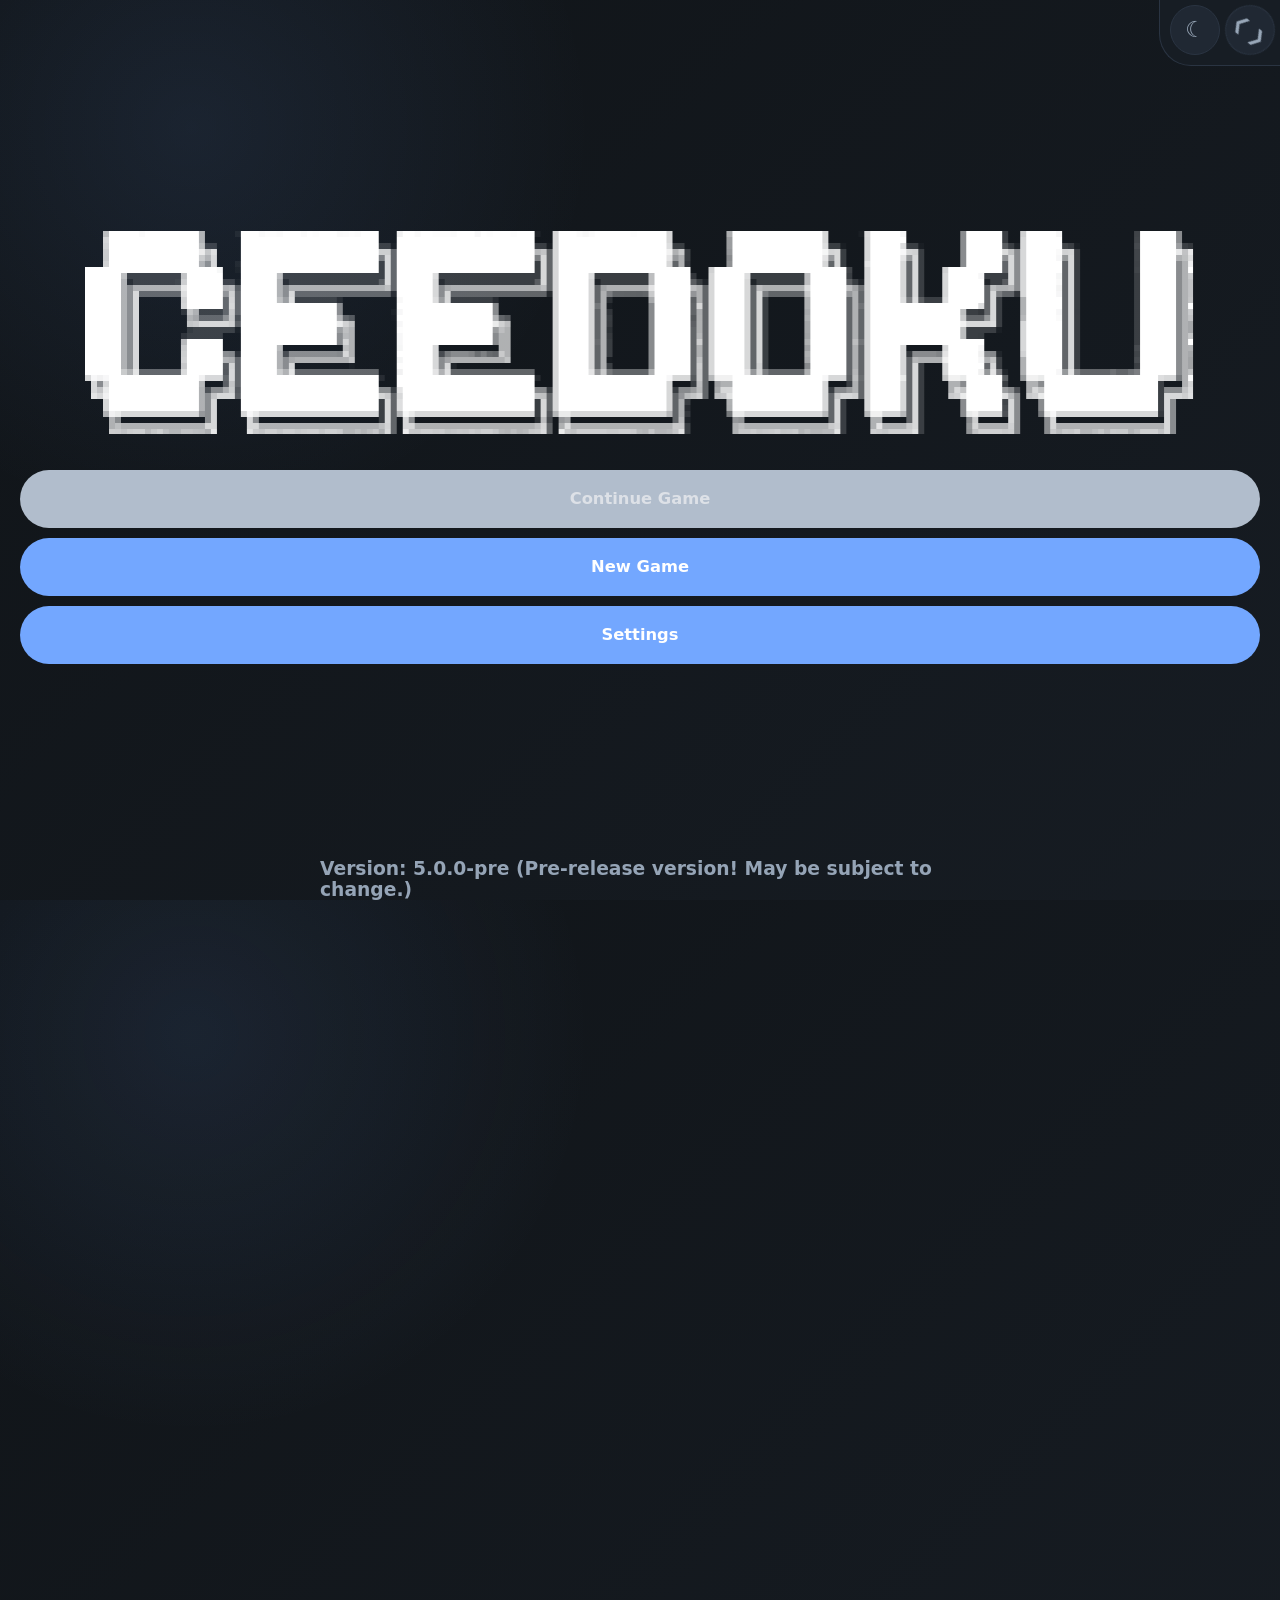
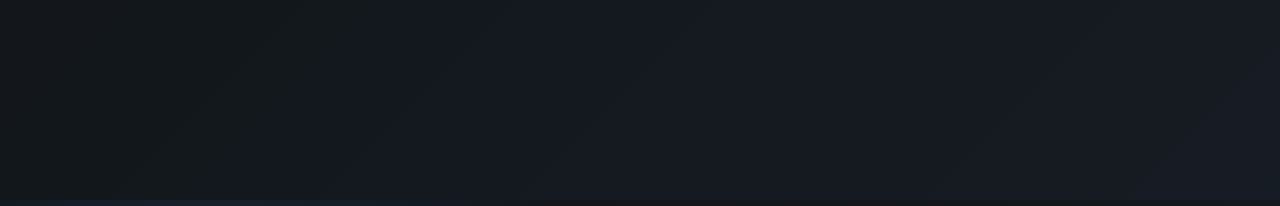
==== commit 5ccceb4d: "updated version" ====
--- a/index.html
+++ b/index.html
@@ -1,7 +1,7 @@
 <html lang="en">
 
 <head>
-    <script id="vervar">const version = "a-5.0.0 (Some features are still in development!)";</script>
+    <script id="vervar">const version = "5.0.0-pre (Pre-release version! May be subject to change.)";</script>
     <meta charset="utf-8">
     <meta name="viewport" content="width=device-width, initial-scale=1">
 	<meta name="theme-color" content="#101418">
@@ -529,7 +529,7 @@
 
 <script id="setver">document.getElementById("version").textContent = `Version: ${version}`;</script>		
 
-<script id="crash-detector">window.addEventListener("error", (event) => {document.body.style.visibility = "visible";document.getElementById("crashscreen").style.visibility = "visible";const error = document.getElementById("crashscreenerrormsg");error.innerHTML = `<strong>A fatal error occurred in the main game script.</strong><br>${event.message} - Line ${event.lineno}, Column ${event.colno}`;});window.addEventListener("unhandledrejection", (event) => {document.body.style.visibility = "visible";document.getElementById("crashscreen").style.visibility = "visible";const error = document.getElementById("crashscreenerrormsg");error.innerHTML = `<strong>An unhandled promise rejection occurred in the main script.</strong><br>${String(event.reason)}`;});document.querySelectorAll("script[src]").forEach(script => {script.addEventListener("error", () => {document.body.style.visibility = "visible";document.getElementById("crashscreen").style.visibility = "visible";document.getElementById("crashscreenerrormsg").innerHTML = `<strong>Failed to load the main game script.</strong>`;});});</script>	
+<script id="crash-detector">window.addEventListener("error", (event) => {document.body.style.visibility = "visible";document.title="Ceedoku - Crashed";document.getElementById("crashscreen").style.visibility = "visible";const error = document.getElementById("crashscreenerrormsg");error.innerHTML = `<strong>A fatal error occurred in the main game script.</strong><br>${event.message} - Line ${event.lineno}, Column ${event.colno}`;});window.addEventListener("unhandledrejection", (event) => {document.body.style.visibility = "visible";document.title="Ceedoku - Crashed";document.getElementById("crashscreen").style.visibility = "visible";const error = document.getElementById("crashscreenerrormsg");error.innerHTML = `<strong>An unhandled promise rejection occurred in the main script.</strong><br>${String(event.reason)}`;});document.querySelectorAll("script[src]").forEach(script => {script.addEventListener("error", () => {document.body.style.visibility = "visible";document.title="Ceedoku - Crashed";document.getElementById("crashscreen").style.visibility = "visible";document.getElementById("crashscreenerrormsg").innerHTML = `<strong>Failed to load the main game script.</strong>`;});});</script>	
 <script id="tsParticles.Confetti" src="confetticode.js"></script>
 <script id="mainscript" src="script.js"></script>
 	
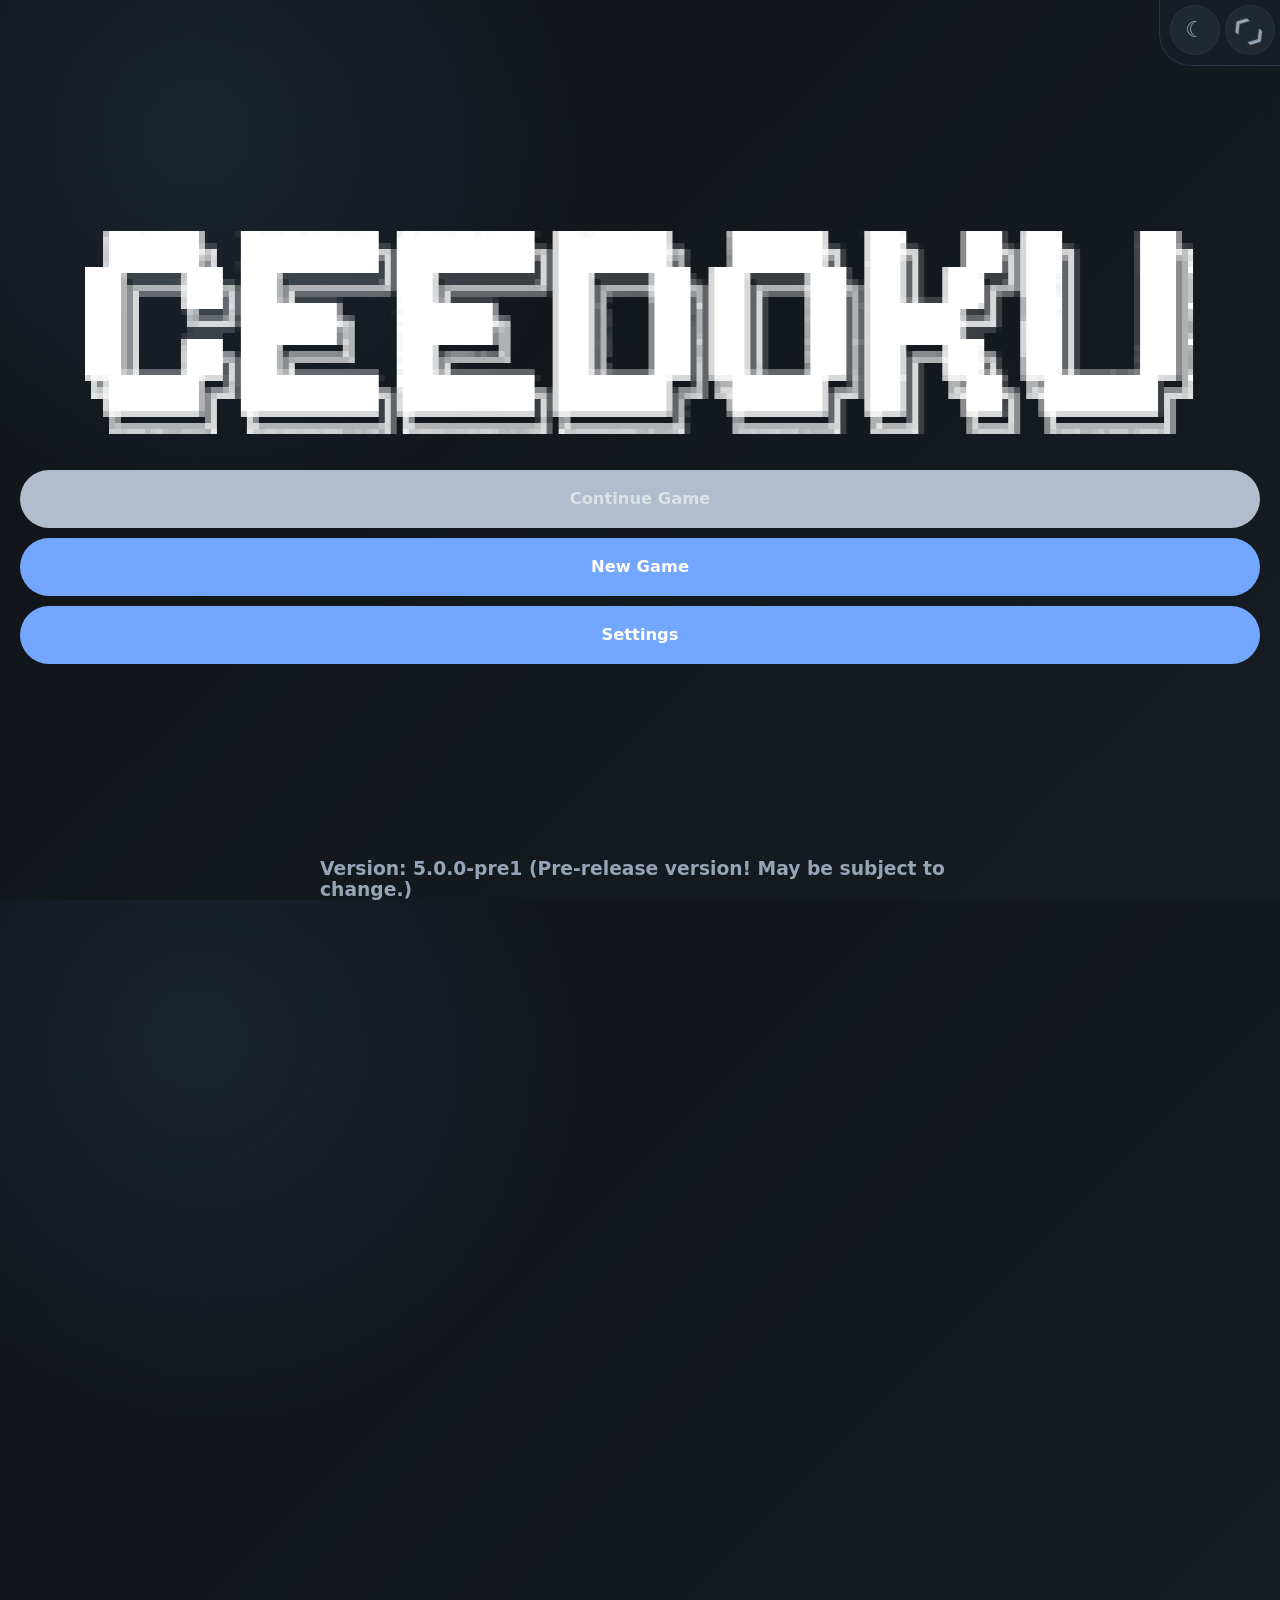
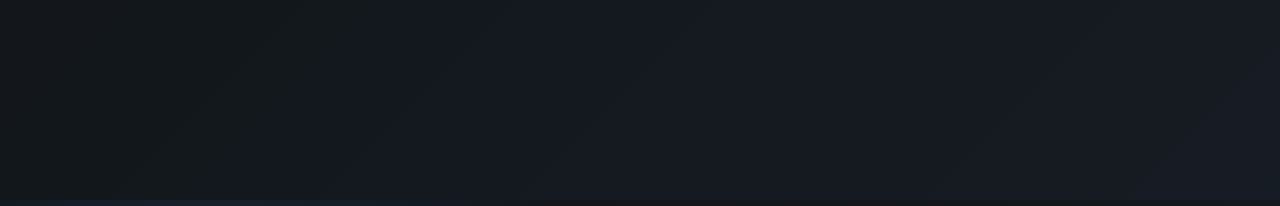
==== commit d8453c76: "aaah" ====
--- a/index.html
+++ b/index.html
@@ -1,7 +1,7 @@
 <html lang="en">
 
 <head>
-    <script id="vervar">const version = "5.0.0-pre (Pre-release version! May be subject to change.)";</script>
+    <script id="vervar">const version = "5.0.0-pre1 (Pre-release version! May be subject to change.)";</script>
     <meta charset="utf-8">
     <meta name="viewport" content="width=device-width, initial-scale=1">
 	<meta name="theme-color" content="#101418">
@@ -126,6 +126,7 @@
             <aside class="sidebar" aria-label="Game controls" style="box-shadow: 0 0 5px 5px var(--shadow-color);">
                 <div class="control-band">
                     <div class="control-card hint-wrap">
+						<div id="hintCooldownDisplay" style="height: 25px;background-color: var(--blue);width: fit-content;border-radius: 20px;position: fixed;color: white;text-align: center;transform: translatey(-30px);padding-left: 5px;padding-right: 5px;max-width: 80px;overflow: hidden;">Loading</div>
                         <button title="Get a hint." aria-label="Get a hint" class="hint-button" id="hintButton" type="button">
                             <svg viewBox="0 0 30 31" style="height: 35px;">
                                 <path d="M17.3 25.91c.5 0 .91.48.91 1.08 0 .59-.4 1.07-.91 1.07h-4.6c-.5 0-.91-.48-.91-1.07 0-.6.4-1.08.91-1.08zM15 2.34a9.68 9.68 0 019.64 9.71c0 3.5-1.86 6.7-4.83 8.41-.23.14-.4.39-.5.82a3.21 3.21 0 01-3.13 2.5H13.5a3.21 3.21 0 01-3.17-2.68c-.08-.45-.17-.65-.12-.62a9.72 9.72 0 01-4.85-8.43c0-5.36 4.31-9.7 9.64-9.7zm0 2.15a7.53 7.53 0 00-7.5 7.56 7.57 7.57 0 003.78 6.57c.65.38.99 1.1 1.16 2.12.1.51.54.89 1.06.89h2.68c.5 0 .94-.35 1.05-.83.23-.98.73-1.73 1.5-2.19a7.57 7.57 0 003.77-6.56A7.53 7.53 0 0015 4.5z" fill="var(--muted)"></path>
@@ -393,7 +394,7 @@
             <div class="win-card" aria-label="Settings Menu" style="width: 92dvw;padding-top: 10px !important;padding: 15px;border: 1px solid var(--outline);">
 
                 
-                <div style="display: flex;padding-left: 10px;"><h1 class="win-title" style="color: var(--text2);">Ceedoku Settings</h1><button id="WHATTHEFUCKDOICALLTHIS?" onclick="closesettingsmenu()" style="background-color: transparent;font-size: 25px;margin-left: auto;margin-right: 5px;color: var(--text2);">🗙</button></div><div style="height: 550px;background-color: var(--surface-2);margin-top: 15px;border-radius: 10px;padding: 10px;padding-top: 15px;padding-bottom: 10px;"><div style="height: 100%;overflow: scroll;scrollbar-color: var(--text2);scrollbar-width: thick;"><h1 style="font-size: 50px;text-align: center;">Animations</h1><div class="setting-row" style="padding-bottom: 5px;" title="Whether or not animations should be enabled.">
+                <div style="display: flex;padding-left: 10px;"><h1 class="win-title" style="color: var(--text2);">Ceedoku Settings</h1><button id="WHATTHEFUCKDOICALLTHIS?" onclick="closesettingsmenu()" style="background-color: transparent;font-size: 25px;margin-left: auto;margin-right: 5px;color: var(--text2);">🗙</button></div><div style="height: 550px;background-color: var(--surface-2);margin-top: 15px;border-radius: 10px;padding: 10px;padding-top: 15px;padding-bottom: 10px;"><div style="height: 100%;overflow: scroll;scrollbar-color: var(--text2) transparent;scrollbar-width: thick;"><h1 style="font-size: 50px;text-align: center;">Animations</h1><div class="setting-row" style="padding-bottom: 5px;" title="Whether or not animations should be enabled.">
     <span class="setting-name" style="text-align: left;"><strong>Enable animations</strong></span>
 
     <label class="toggle">
@@ -517,7 +518,7 @@
 
         </div>
 	<div aria-label="site controls" id="sitecontrols" style="z-index: 10000; width: fit-content; position: absolute; top: 0px; right: 0px; background-color: var(--surface); padding: 5px 5px 10px 10px; display: flex; gap: 5px; border-bottom-left-radius: 32px;;border: 1px solid var(--outline);border-top: 0px;border-right: 0;"><button id="mode" title="Switch between light and dark mode." aria-label="switch between light and dark mode" class="bar hint-button" onclick="changemode()" style="font-size:22px;width: 50px;height: 50px !important;"><b>☾</b></button>
-<button title="Toggle fullscreen mode." aria-label="toggle fullscreen mode." id="fullscreen" class="bar hint-button" onclick="fullscreen()" style="font-size:18px;width: 50px;height: 50px;padding: 0px;transform: rotate(40deg);">❮ ❯</button><button title="Go to the main menu." aria-label="go to the main menu" id="mainmenubutton" class="bar hint-button" onclick="showmainmenu()" style="font-size:18px;width: 50px;height: 50px;padding: 0px;"><svg xmlns="http://w3.org" viewBox="0 0 24 24" width="24" height="24" fill="currentColor">
+<button title="Toggle fullscreen mode." aria-label="toggle fullscreen mode." id="fullscreen" class="bar hint-button" onclick="fullscreen()" style="font-size:18px;width: 50px;height: 50px;padding: 0px;">❮ ❯</button><button title="Go to the main menu." aria-label="go to the main menu" id="mainmenubutton" class="bar hint-button" onclick="showmainmenu()" style="font-size:18px;width: 50px;height: 50px;padding: 0px;"><svg xmlns="http://w3.org" viewBox="0 0 24 24" width="24" height="24" fill="currentColor">
   <path d="M3 19h18v-2H3v2zm0-6h18v-2H3v2zm0-8v2h18V5H3z"></path>
 </svg></button>
 
--- a/style.css
+++ b/style.css
@@ -14,6 +14,164 @@
     but it ain't no lie,
     bugs go bye bye bye.
 --------------------------- */
+.hint-wrap {
+	max-height: 44px
+}
+#fullscreen {
+	transform: rotate(40deg)
+}
+#fullscreen:active {
+	transform: rotate(40deg)translatey(1px) 
+}
+select:disabled {
+	color: var(--muted) !important;
+	cursor: not-allowed !important;
+	background-color: var(--disabledbox) !important
+}
+#hintcooldownamount:disabled,
+#startinghints:disabled {
+	color: var(--muted) !important;
+	cursor: not-allowed !important;
+	background-color: var(--disabledbox) !important
+}
+#hintcooldownamount,#startinghints {
+	color: var(--text2)
+}
+#WHATTHEFUCKDOICALLTHIS\?:hover {
+    color: var(--text) !important;
+}
+
+#WHATTHEFUCKDOICALLTHIS\?:active {
+    color: var(--text) !important;
+    transform: translateY(1px);
+}
+.setting-row {
+    display: flex;
+    align-items: center;
+    justify-content: space-between;
+    width: 100%;
+    padding: 16px 20px;
+    box-sizing: border-box;
+}
+
+.setting-name {
+    font-size: 30px;
+    font-weight: 500;
+}
+.settings-select {
+	width: 160px !important
+}
+@media (orientation:portrait){
+	.setting-name {
+		font-size: 15px !important;
+	}
+}
+@media (width <= 402px){
+	.settings-select{
+		width: 190px
+	}
+}
+.toggle {
+    position: relative;
+    width: 56px;
+    height: 36px;
+    display: inline-block;
+    cursor: pointer;
+    flex-shrink: 0;
+}
+
+.toggle input {
+    display: none;
+}
+
+.toggle-track {
+    position: absolute;
+    width: 56px;
+    height: 20px;
+    top: 8px;
+    left: 0;
+    background: var(--muted);
+    border-radius: 999px;
+    transition: background 0.2s ease;
+}
+
+.toggle-track::before {
+    content: "";
+    position: absolute;
+    width: 32px;
+    height: 32px;
+    top: -6px;
+    left: -2px;
+    background: var(--toggle-thumb);
+    border-radius: 50%;
+    box-shadow: 0 2px 6px rgba(0,0,0,0.25);
+    transition: transform 0.2s cubic-bezier(.4,0,.2,1);
+}
+
+.toggle input:checked + .toggle-track {
+    background: var(--blue);
+}
+
+.toggle input:checked + .toggle-track::before {
+    transform: translateX(28px);
+}
+
+.toggle:active .toggle-track::before {
+    transform: scale(0.92);
+}
+
+.toggle:active input:checked + .toggle-track::before {
+    transform: translateX(28px) scale(0.92);
+}
+
+.toggle input:disabled + .toggle-track {
+    cursor: not-allowed;
+    opacity: 0.7;
+}
+
+.toggle input:disabled + .toggle-track::before {
+    background: var(--muted);
+}
+
+.restart-button {
+    width: 400px;
+    height: 50px;
+    border-radius: 10px;
+}
+
+@media (max-width: 600px) {
+    .restart-button {
+        width: 90%;
+    }
+	#crashscreenerrormsg {
+		padding-left: 10px;
+		padding-right: 10px
+	}
+}
+.settings-select {
+    width: 100px;
+	display: unset;
+    height: 40px;
+    padding: 0 12px;
+
+    background-color: var(--surface-3);
+    color: var(--text2);
+
+    border: none;
+    border-radius: 10px;
+
+    text-align: center;
+    text-align-last: center;
+
+    font: inherit;
+    font-size: 18px;
+
+    cursor: pointer;
+}
+
+.settings-select:focus {
+    outline: 2px solid var(--text2);
+}
 button {
 	transition: transform 0.1s ease;
 }
@@ -50,10 +208,12 @@
           --line: #b7c5d6;
           --line-strong: #4c5867;
           --blue: #1a73e8;
+		  --disabledbox: #b6bcc2;
 	  --delete-save: #ff0000;
           --blue-soft: #d7e8ff;
           --blue-softer: #eaf3ff;
           --lime: #9cff35;
+		  --toggle-thumb: var(--line);
           --lime-soft: #dcffb5;
 		  --pencilerasebutton: #d7e1ee;
           --lime-text: #195700;
@@ -284,9 +444,11 @@
           --line: #4e6177;
           --blue: #73a7ff;
           --blue-soft: #203a5f;
+		  --toggle-thumb: white;
 		  --blue-soft2: var(--blue-soft);
           --blue-softer: #1b2c45;
           --lime: #a7ff48;
+		  --disabledbox: #4e5861;
 	      --pencilerasebutton: #26313f;
           --lime-soft: #263d1d;
 	  --text2: #dce3e9;
@@ -1513,14 +1675,14 @@
 			}
 
 @media (orientation: portrait) {
-		.something {
+	.something {
 		height: 230px;
 		overflow: scroll;
 		scrollbar-color: transparent transparent;
 	}
-					.sidebar {
-	max-height: unset
-}
+	.sidebar {
+		max-height: unset
+	}
 }
 
 	}
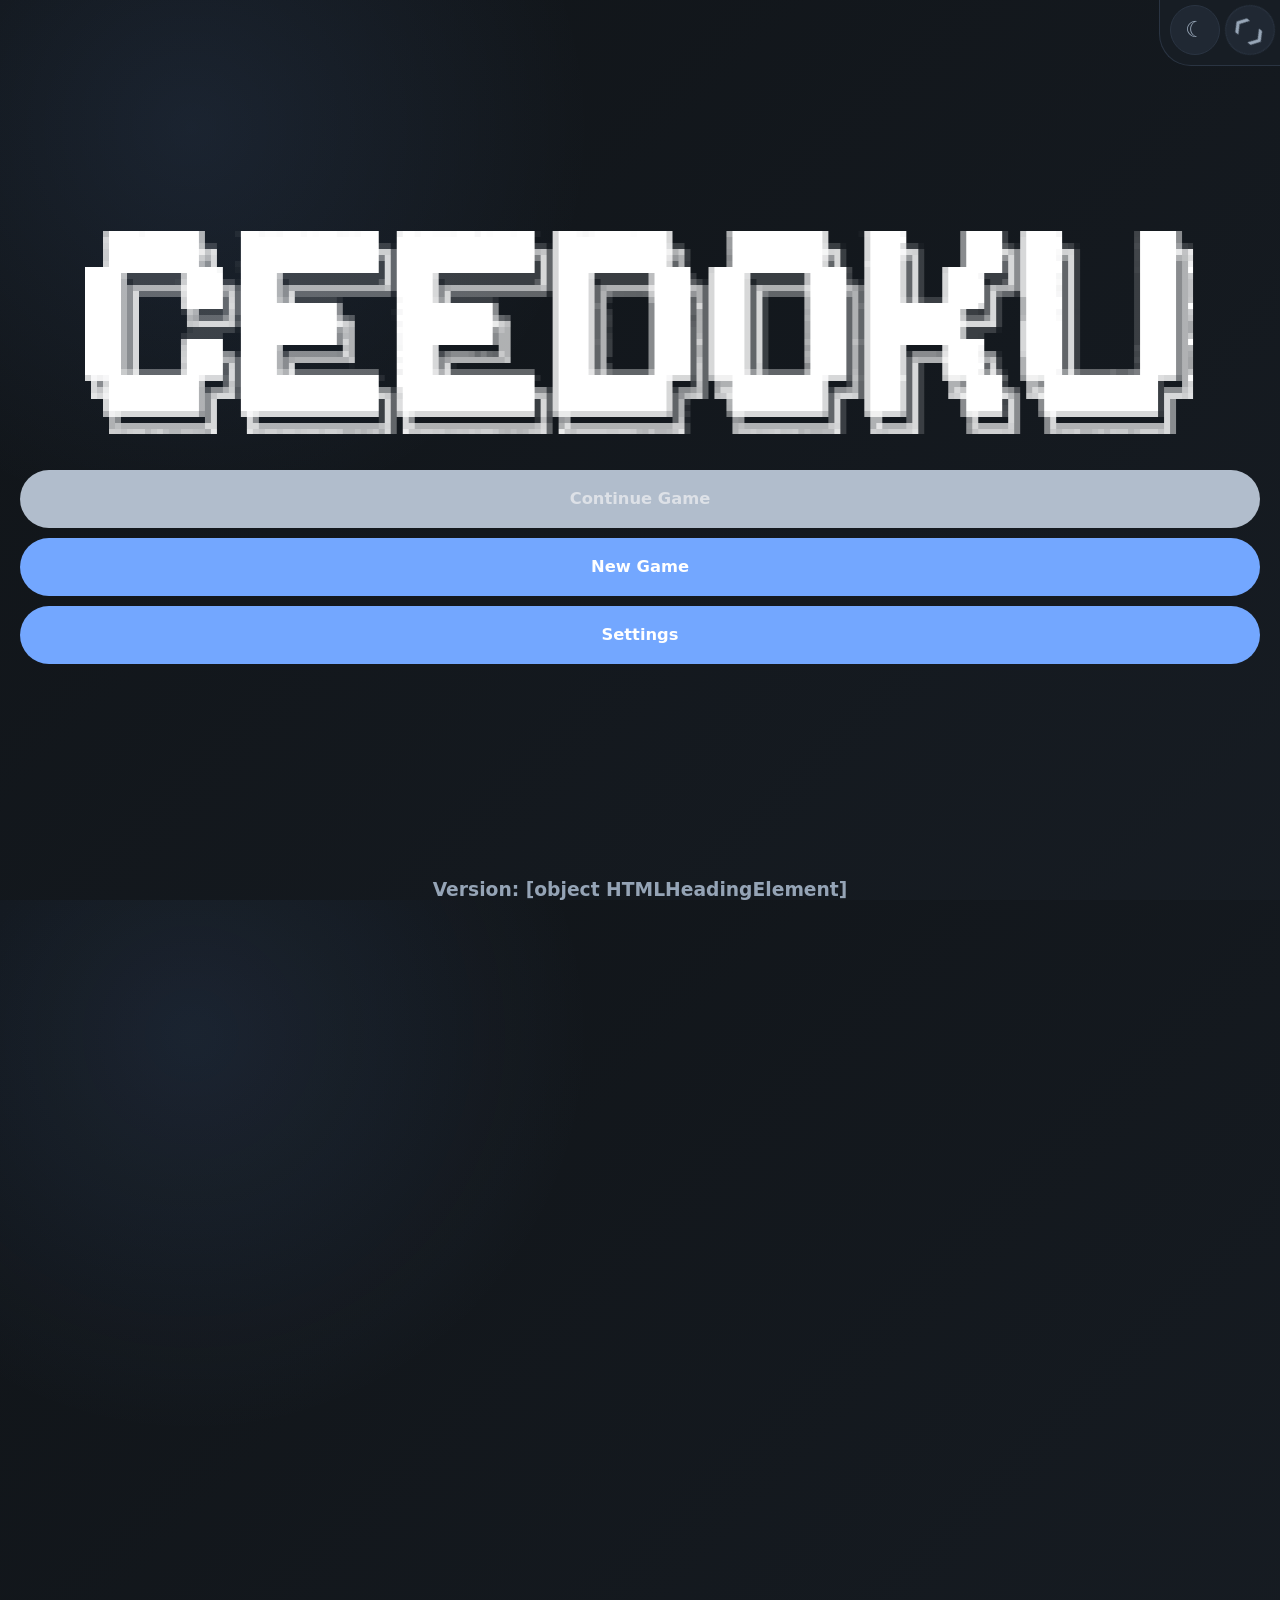
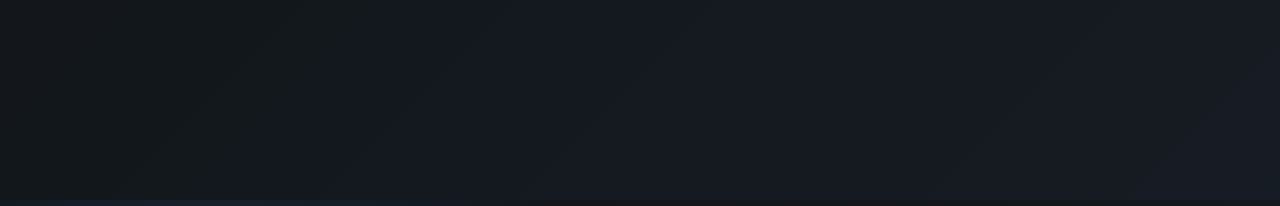
==== commit 1a55d193: "update version number for release" ====
--- a/index.html
+++ b/index.html
@@ -1,7 +1,7 @@
 <html lang="en">
 
 <head>
-    <script id="vervar">const version = "5.0.0-pre1 (Pre-release version! May be subject to change.)";</script>
+    <script id="vervar">const version = "5.0.0;</script>
     <meta charset="utf-8">
     <meta name="viewport" content="width=device-width, initial-scale=1">
 	<meta name="theme-color" content="#101418">
--- a/style.css
+++ b/style.css
@@ -3,8 +3,8 @@
 
 ## Chorus:
     Ain't no lie,
-    bugs go bye bye bye.
-
+    bugs go bye bye bye. (Bye Bugs!)
+	
     One more fix,
     one more try.
     Green tick says
@@ -12,8 +12,21 @@
 
     It might sound crazy,
     but it ain't no lie,
-    bugs go bye bye bye.
+    bugs go bye bye bye. (Bye Bugs!)
 --------------------------- */
+#hintButton:disabled {
+	background-color: var(--disabledbox) !important;
+	cursor: not-allowed !important
+}
+#hintCooldownDisplay {
+	z-index: 2
+}
+#hintButton {
+	z-index: 1
+}
+#hintButton:disabled:active {
+	transform: none !important
+}
 .hint-wrap {
 	max-height: 44px
 }
@@ -21,7 +34,7 @@
 	transform: rotate(40deg)
 }
 #fullscreen:active {
-	transform: rotate(40deg)translatey(1px) 
+	transform: translatey(1px)rotate(40deg)
 }
 select:disabled {
 	color: var(--muted) !important;
@@ -711,6 +724,9 @@
           overflow: hidden;
           touch-action: manipulation;
         }
+		body.light .board {
+			background: #9da6b1 !important
+		}
     
         .cell {
           position: relative;
@@ -1103,7 +1119,7 @@
             var(--fade-delay,1000ms) forwards;
 }
 body.light .whatdoievencallthis {
-    filter: brightness(0);
+    filter: brightness(0.1);
 }
     
         .control-card {
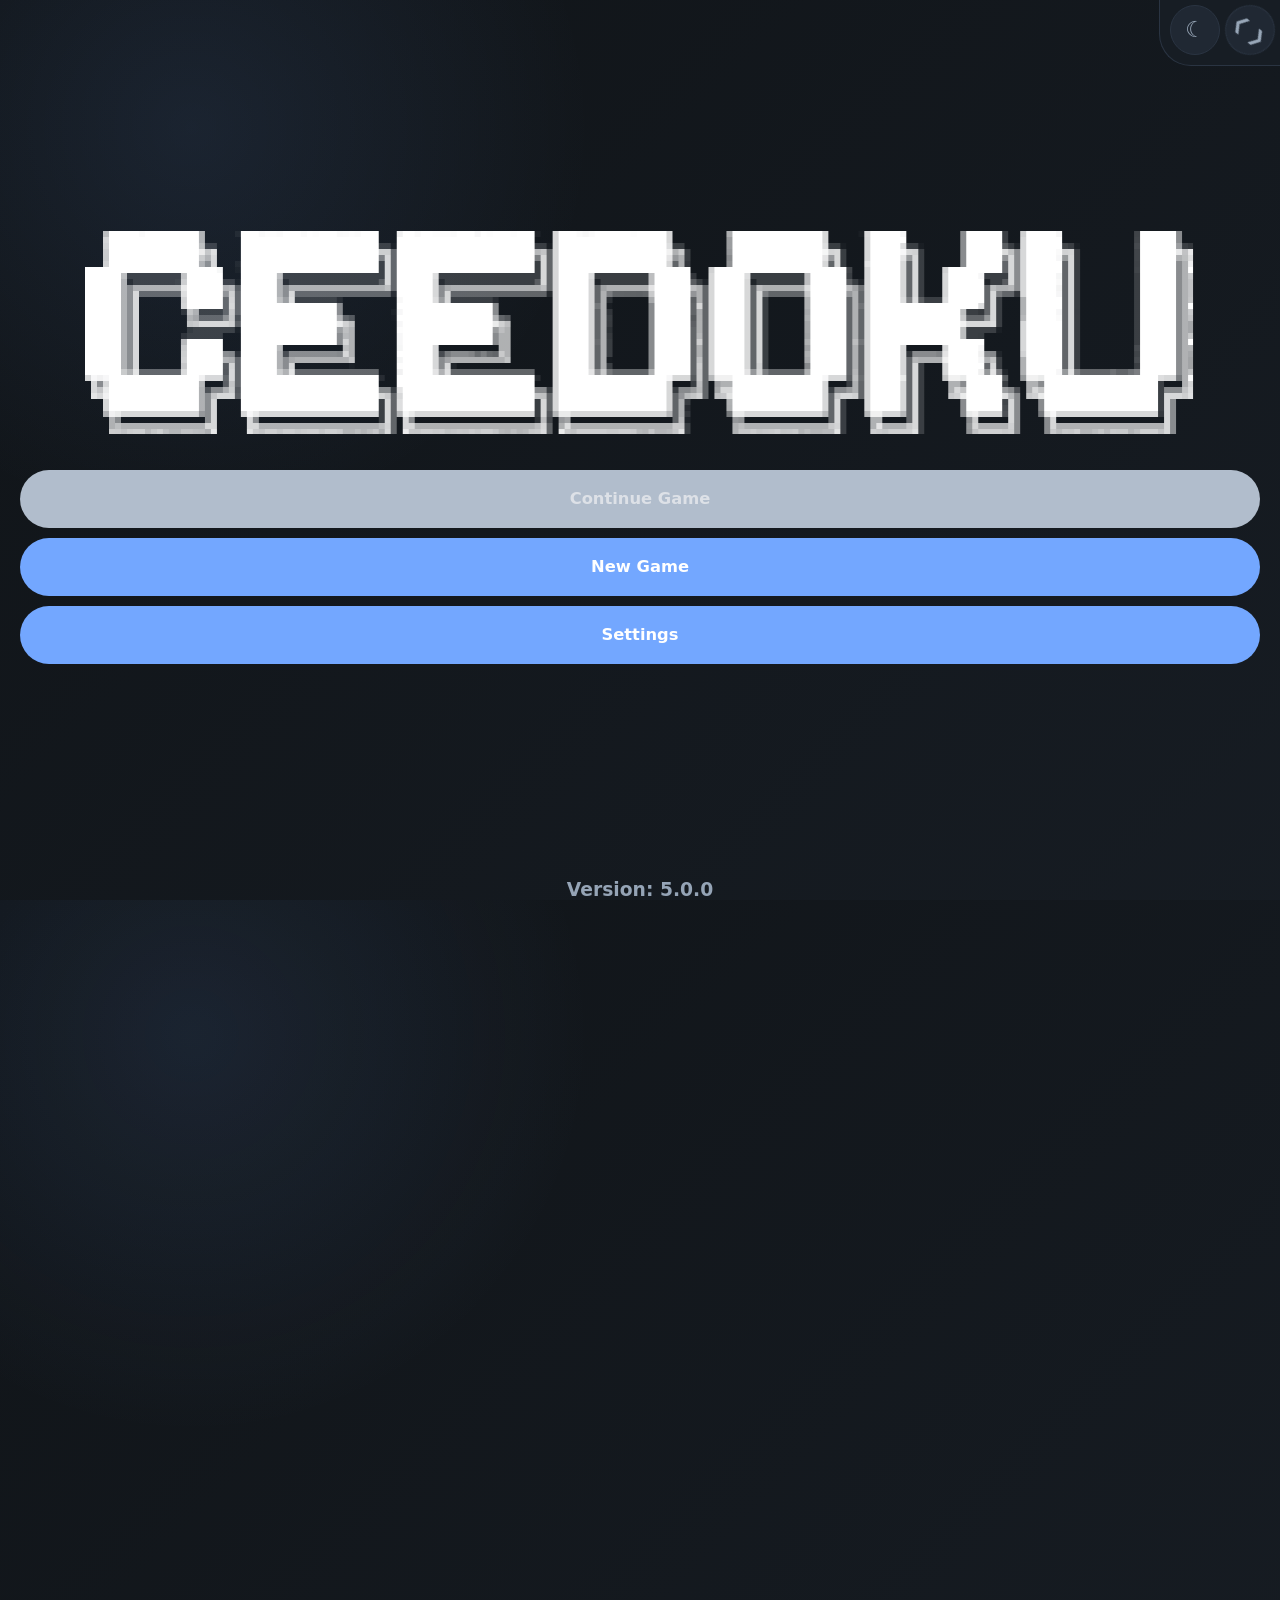
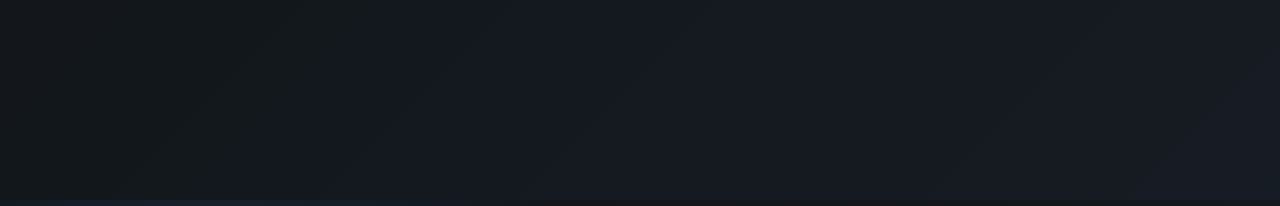
==== commit 1cbe56e2: "added description for google search indexing" ====
--- a/index.html
+++ b/index.html
@@ -1,7 +1,9 @@
 <html lang="en">
 
 <head>
-    <script id="vervar">const version = "5.0.0;</script>
+	<meta name="description" content="Ceedoku is a free Sudoku game with multiple difficulty levels, dark mode, hints, saving, and more.">
+	<meta name="google-site-verification" content="TIoixSj4h36QZAk_mHgQDXcUvwi8SHvCRLlZoKBVsbE" />
+    <script id="vervar">const version = "5.0.0";</script>
     <meta charset="utf-8">
     <meta name="viewport" content="width=device-width, initial-scale=1">
 	<meta name="theme-color" content="#101418">
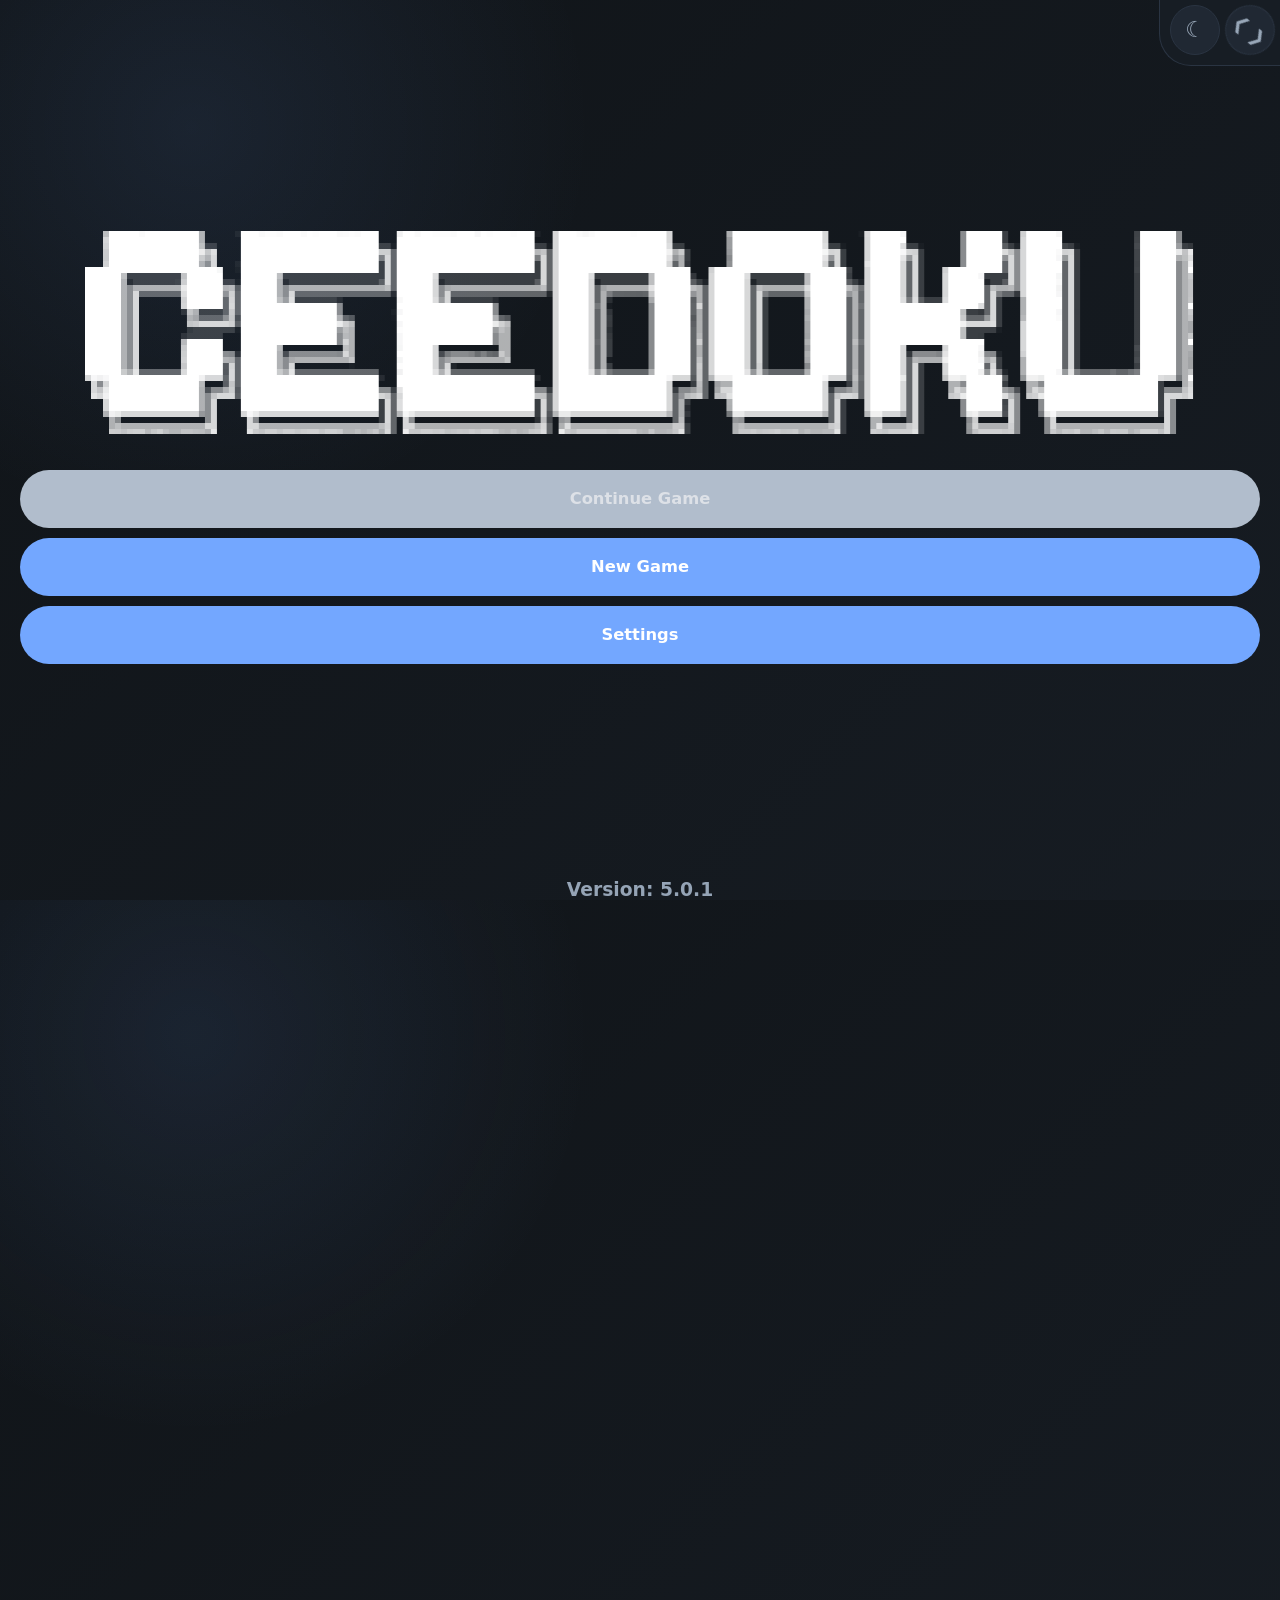
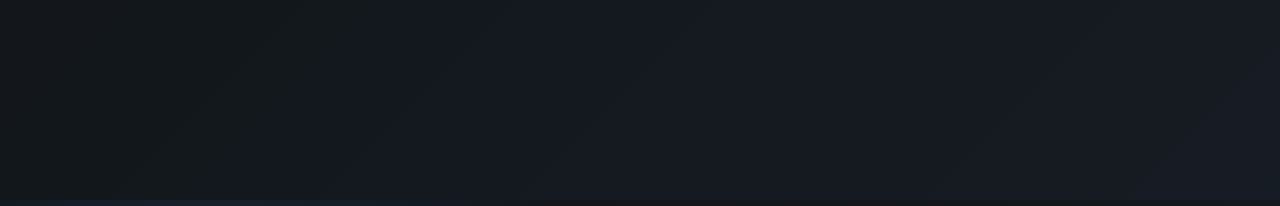
==== commit d5948c1a: "Update index.html" ====
--- a/index.html
+++ b/index.html
@@ -3,7 +3,7 @@
 <head>
 	<meta name="description" content="Ceedoku is a free Sudoku game with multiple difficulty levels, dark mode, hints, saving, and more.">
 	<meta name="google-site-verification" content="TIoixSj4h36QZAk_mHgQDXcUvwi8SHvCRLlZoKBVsbE" />
-    <script id="vervar">const version = "5.0.0";</script>
+    <script id="vervar">const version = "5.0.1";</script>
     <meta charset="utf-8">
     <meta name="viewport" content="width=device-width, initial-scale=1">
 	<meta name="theme-color" content="#101418">
